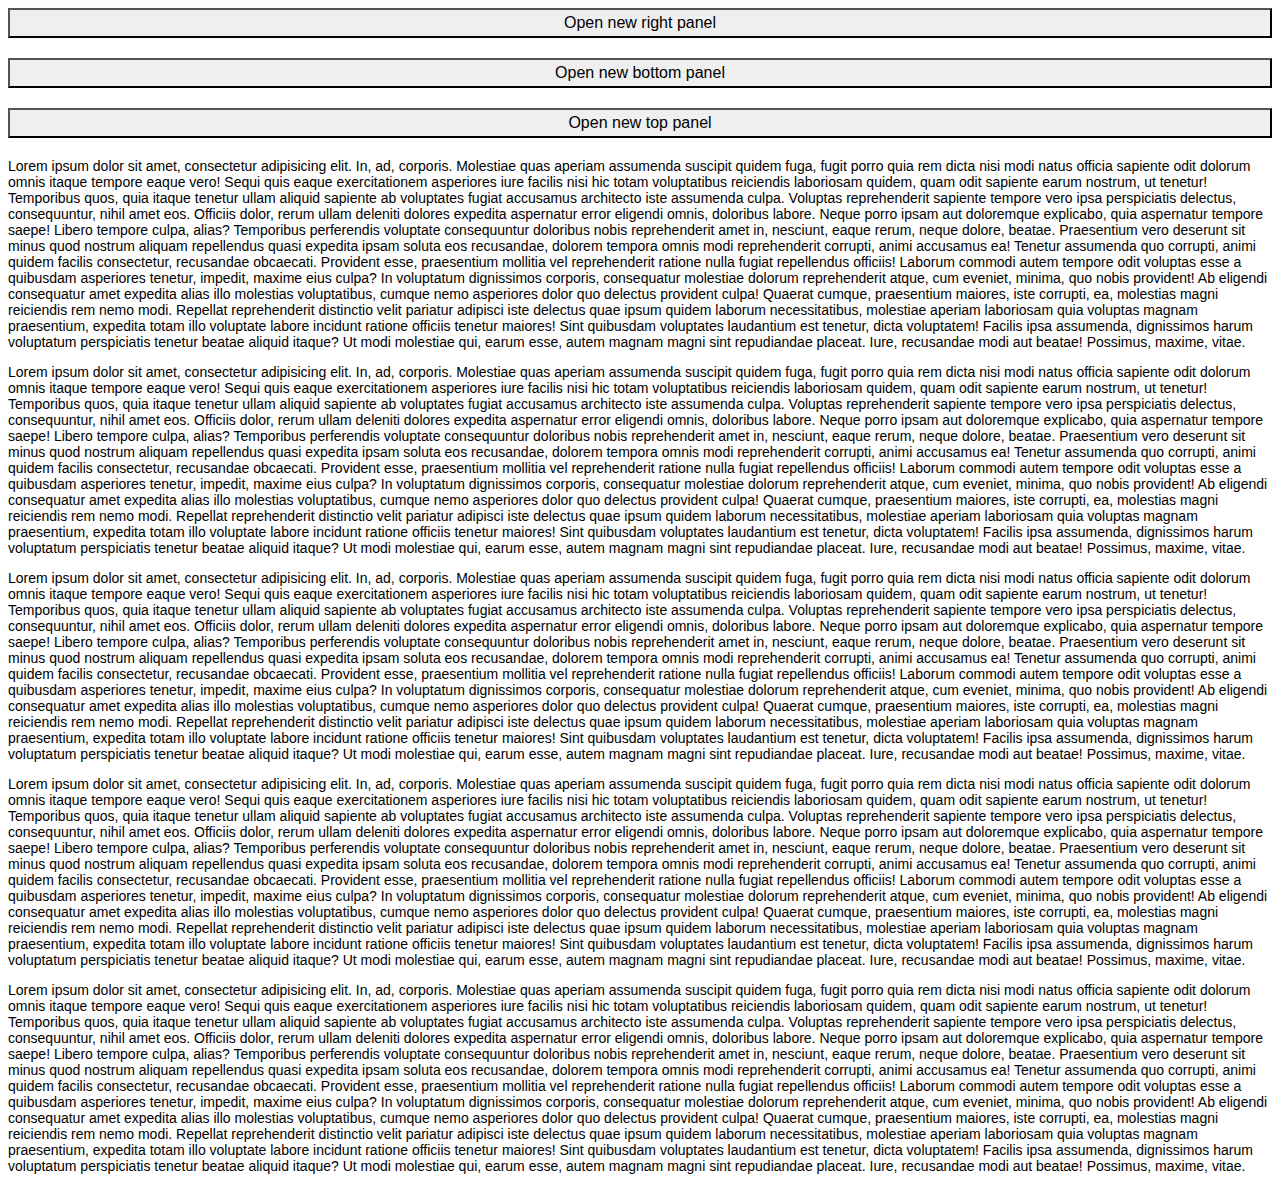
==== example/index.html @ 8604cd3a "aranged files and some fixes" ====
<!DOCTYPE html>
<html lang="en">
    <head>
        <meta charset="UTF-8">
        <title>Document</title>
        <meta name="viewport" content="width=device-width, initial-scale=1.0, user-scalable=no">
        <link rel="stylesheet" href="../dest/css/bugless-panel.min.css">
        <link rel="stylesheet" href="main.css">
    </head>
    <body>

        <div class="container">
            <button class="btn" id="open-panel">Open new right panel</button>
            <button class="btn" id="open-bottom">Open new bottom panel</button>
            <button class="btn" id="open-top">Open new top panel</button>
            <p>Lorem ipsum dolor sit amet, consectetur adipisicing elit. In, ad, corporis. Molestiae quas aperiam assumenda suscipit quidem fuga, fugit porro quia rem dicta nisi modi natus officia sapiente odit dolorum omnis itaque tempore eaque vero! Sequi quis eaque exercitationem asperiores iure facilis nisi hic totam voluptatibus reiciendis laboriosam quidem, quam odit sapiente earum nostrum, ut tenetur! Temporibus quos, quia itaque tenetur ullam aliquid sapiente ab voluptates fugiat accusamus architecto iste assumenda culpa. Voluptas reprehenderit sapiente tempore vero ipsa perspiciatis delectus, consequuntur, nihil amet eos. Officiis dolor, rerum ullam deleniti dolores expedita aspernatur error eligendi omnis, doloribus labore. Neque porro ipsam aut doloremque explicabo, quia aspernatur tempore saepe! Libero tempore culpa, alias? Temporibus perferendis voluptate consequuntur doloribus nobis reprehenderit amet in, nesciunt, eaque rerum, neque dolore, beatae. Praesentium vero deserunt sit minus quod nostrum aliquam repellendus quasi expedita ipsam soluta eos recusandae, dolorem tempora omnis modi reprehenderit corrupti, animi accusamus ea! Tenetur assumenda quo corrupti, animi quidem facilis consectetur, recusandae obcaecati. Provident esse, praesentium mollitia vel reprehenderit ratione nulla fugiat repellendus officiis! Laborum commodi autem tempore odit voluptas esse a quibusdam asperiores tenetur, impedit, maxime eius culpa? In voluptatum dignissimos corporis, consequatur molestiae dolorum reprehenderit atque, cum eveniet, minima, quo nobis provident! Ab eligendi consequatur amet expedita alias illo molestias voluptatibus, cumque nemo asperiores dolor quo delectus provident culpa! Quaerat cumque, praesentium maiores, iste corrupti, ea, molestias magni reiciendis rem nemo modi. Repellat reprehenderit distinctio velit pariatur adipisci iste delectus quae ipsum quidem laborum necessitatibus, molestiae aperiam laboriosam quia voluptas magnam praesentium, expedita totam illo voluptate labore incidunt ratione officiis tenetur maiores! Sint quibusdam voluptates laudantium est tenetur, dicta voluptatem! Facilis ipsa assumenda, dignissimos harum voluptatum perspiciatis tenetur beatae aliquid itaque? Ut modi molestiae qui, earum esse, autem magnam magni sint repudiandae placeat. Iure, recusandae modi aut beatae! Possimus, maxime, vitae.    </p>
            <p>Lorem ipsum dolor sit amet, consectetur adipisicing elit. In, ad, corporis. Molestiae quas aperiam assumenda suscipit quidem fuga, fugit porro quia rem dicta nisi modi natus officia sapiente odit dolorum omnis itaque tempore eaque vero! Sequi quis eaque exercitationem asperiores iure facilis nisi hic totam voluptatibus reiciendis laboriosam quidem, quam odit sapiente earum nostrum, ut tenetur! Temporibus quos, quia itaque tenetur ullam aliquid sapiente ab voluptates fugiat accusamus architecto iste assumenda culpa. Voluptas reprehenderit sapiente tempore vero ipsa perspiciatis delectus, consequuntur, nihil amet eos. Officiis dolor, rerum ullam deleniti dolores expedita aspernatur error eligendi omnis, doloribus labore. Neque porro ipsam aut doloremque explicabo, quia aspernatur tempore saepe! Libero tempore culpa, alias? Temporibus perferendis voluptate consequuntur doloribus nobis reprehenderit amet in, nesciunt, eaque rerum, neque dolore, beatae. Praesentium vero deserunt sit minus quod nostrum aliquam repellendus quasi expedita ipsam soluta eos recusandae, dolorem tempora omnis modi reprehenderit corrupti, animi accusamus ea! Tenetur assumenda quo corrupti, animi quidem facilis consectetur, recusandae obcaecati. Provident esse, praesentium mollitia vel reprehenderit ratione nulla fugiat repellendus officiis! Laborum commodi autem tempore odit voluptas esse a quibusdam asperiores tenetur, impedit, maxime eius culpa? In voluptatum dignissimos corporis, consequatur molestiae dolorum reprehenderit atque, cum eveniet, minima, quo nobis provident! Ab eligendi consequatur amet expedita alias illo molestias voluptatibus, cumque nemo asperiores dolor quo delectus provident culpa! Quaerat cumque, praesentium maiores, iste corrupti, ea, molestias magni reiciendis rem nemo modi. Repellat reprehenderit distinctio velit pariatur adipisci iste delectus quae ipsum quidem laborum necessitatibus, molestiae aperiam laboriosam quia voluptas magnam praesentium, expedita totam illo voluptate labore incidunt ratione officiis tenetur maiores! Sint quibusdam voluptates laudantium est tenetur, dicta voluptatem! Facilis ipsa assumenda, dignissimos harum voluptatum perspiciatis tenetur beatae aliquid itaque? Ut modi molestiae qui, earum esse, autem magnam magni sint repudiandae placeat. Iure, recusandae modi aut beatae! Possimus, maxime, vitae.    </p>
            <p>Lorem ipsum dolor sit amet, consectetur adipisicing elit. In, ad, corporis. Molestiae quas aperiam assumenda suscipit quidem fuga, fugit porro quia rem dicta nisi modi natus officia sapiente odit dolorum omnis itaque tempore eaque vero! Sequi quis eaque exercitationem asperiores iure facilis nisi hic totam voluptatibus reiciendis laboriosam quidem, quam odit sapiente earum nostrum, ut tenetur! Temporibus quos, quia itaque tenetur ullam aliquid sapiente ab voluptates fugiat accusamus architecto iste assumenda culpa. Voluptas reprehenderit sapiente tempore vero ipsa perspiciatis delectus, consequuntur, nihil amet eos. Officiis dolor, rerum ullam deleniti dolores expedita aspernatur error eligendi omnis, doloribus labore. Neque porro ipsam aut doloremque explicabo, quia aspernatur tempore saepe! Libero tempore culpa, alias? Temporibus perferendis voluptate consequuntur doloribus nobis reprehenderit amet in, nesciunt, eaque rerum, neque dolore, beatae. Praesentium vero deserunt sit minus quod nostrum aliquam repellendus quasi expedita ipsam soluta eos recusandae, dolorem tempora omnis modi reprehenderit corrupti, animi accusamus ea! Tenetur assumenda quo corrupti, animi quidem facilis consectetur, recusandae obcaecati. Provident esse, praesentium mollitia vel reprehenderit ratione nulla fugiat repellendus officiis! Laborum commodi autem tempore odit voluptas esse a quibusdam asperiores tenetur, impedit, maxime eius culpa? In voluptatum dignissimos corporis, consequatur molestiae dolorum reprehenderit atque, cum eveniet, minima, quo nobis provident! Ab eligendi consequatur amet expedita alias illo molestias voluptatibus, cumque nemo asperiores dolor quo delectus provident culpa! Quaerat cumque, praesentium maiores, iste corrupti, ea, molestias magni reiciendis rem nemo modi. Repellat reprehenderit distinctio velit pariatur adipisci iste delectus quae ipsum quidem laborum necessitatibus, molestiae aperiam laboriosam quia voluptas magnam praesentium, expedita totam illo voluptate labore incidunt ratione officiis tenetur maiores! Sint quibusdam voluptates laudantium est tenetur, dicta voluptatem! Facilis ipsa assumenda, dignissimos harum voluptatum perspiciatis tenetur beatae aliquid itaque? Ut modi molestiae qui, earum esse, autem magnam magni sint repudiandae placeat. Iure, recusandae modi aut beatae! Possimus, maxime, vitae.    </p>
            <p>Lorem ipsum dolor sit amet, consectetur adipisicing elit. In, ad, corporis. Molestiae quas aperiam assumenda suscipit quidem fuga, fugit porro quia rem dicta nisi modi natus officia sapiente odit dolorum omnis itaque tempore eaque vero! Sequi quis eaque exercitationem asperiores iure facilis nisi hic totam voluptatibus reiciendis laboriosam quidem, quam odit sapiente earum nostrum, ut tenetur! Temporibus quos, quia itaque tenetur ullam aliquid sapiente ab voluptates fugiat accusamus architecto iste assumenda culpa. Voluptas reprehenderit sapiente tempore vero ipsa perspiciatis delectus, consequuntur, nihil amet eos. Officiis dolor, rerum ullam deleniti dolores expedita aspernatur error eligendi omnis, doloribus labore. Neque porro ipsam aut doloremque explicabo, quia aspernatur tempore saepe! Libero tempore culpa, alias? Temporibus perferendis voluptate consequuntur doloribus nobis reprehenderit amet in, nesciunt, eaque rerum, neque dolore, beatae. Praesentium vero deserunt sit minus quod nostrum aliquam repellendus quasi expedita ipsam soluta eos recusandae, dolorem tempora omnis modi reprehenderit corrupti, animi accusamus ea! Tenetur assumenda quo corrupti, animi quidem facilis consectetur, recusandae obcaecati. Provident esse, praesentium mollitia vel reprehenderit ratione nulla fugiat repellendus officiis! Laborum commodi autem tempore odit voluptas esse a quibusdam asperiores tenetur, impedit, maxime eius culpa? In voluptatum dignissimos corporis, consequatur molestiae dolorum reprehenderit atque, cum eveniet, minima, quo nobis provident! Ab eligendi consequatur amet expedita alias illo molestias voluptatibus, cumque nemo asperiores dolor quo delectus provident culpa! Quaerat cumque, praesentium maiores, iste corrupti, ea, molestias magni reiciendis rem nemo modi. Repellat reprehenderit distinctio velit pariatur adipisci iste delectus quae ipsum quidem laborum necessitatibus, molestiae aperiam laboriosam quia voluptas magnam praesentium, expedita totam illo voluptate labore incidunt ratione officiis tenetur maiores! Sint quibusdam voluptates laudantium est tenetur, dicta voluptatem! Facilis ipsa assumenda, dignissimos harum voluptatum perspiciatis tenetur beatae aliquid itaque? Ut modi molestiae qui, earum esse, autem magnam magni sint repudiandae placeat. Iure, recusandae modi aut beatae! Possimus, maxime, vitae.    </p>
            <p>Lorem ipsum dolor sit amet, consectetur adipisicing elit. In, ad, corporis. Molestiae quas aperiam assumenda suscipit quidem fuga, fugit porro quia rem dicta nisi modi natus officia sapiente odit dolorum omnis itaque tempore eaque vero! Sequi quis eaque exercitationem asperiores iure facilis nisi hic totam voluptatibus reiciendis laboriosam quidem, quam odit sapiente earum nostrum, ut tenetur! Temporibus quos, quia itaque tenetur ullam aliquid sapiente ab voluptates fugiat accusamus architecto iste assumenda culpa. Voluptas reprehenderit sapiente tempore vero ipsa perspiciatis delectus, consequuntur, nihil amet eos. Officiis dolor, rerum ullam deleniti dolores expedita aspernatur error eligendi omnis, doloribus labore. Neque porro ipsam aut doloremque explicabo, quia aspernatur tempore saepe! Libero tempore culpa, alias? Temporibus perferendis voluptate consequuntur doloribus nobis reprehenderit amet in, nesciunt, eaque rerum, neque dolore, beatae. Praesentium vero deserunt sit minus quod nostrum aliquam repellendus quasi expedita ipsam soluta eos recusandae, dolorem tempora omnis modi reprehenderit corrupti, animi accusamus ea! Tenetur assumenda quo corrupti, animi quidem facilis consectetur, recusandae obcaecati. Provident esse, praesentium mollitia vel reprehenderit ratione nulla fugiat repellendus officiis! Laborum commodi autem tempore odit voluptas esse a quibusdam asperiores tenetur, impedit, maxime eius culpa? In voluptatum dignissimos corporis, consequatur molestiae dolorum reprehenderit atque, cum eveniet, minima, quo nobis provident! Ab eligendi consequatur amet expedita alias illo molestias voluptatibus, cumque nemo asperiores dolor quo delectus provident culpa! Quaerat cumque, praesentium maiores, iste corrupti, ea, molestias magni reiciendis rem nemo modi. Repellat reprehenderit distinctio velit pariatur adipisci iste delectus quae ipsum quidem laborum necessitatibus, molestiae aperiam laboriosam quia voluptas magnam praesentium, expedita totam illo voluptate labore incidunt ratione officiis tenetur maiores! Sint quibusdam voluptates laudantium est tenetur, dicta voluptatem! Facilis ipsa assumenda, dignissimos harum voluptatum perspiciatis tenetur beatae aliquid itaque? Ut modi molestiae qui, earum esse, autem magnam magni sint repudiandae placeat. Iure, recusandae modi aut beatae! Possimus, maxime, vitae.    </p>
        </div>

        <div class="m-panel left" id="left-panel">
            <div class="inner">
                <p>Lorem ipsum dolor sit amet, consectetur adipisicing elit. In, ad, corporis. Molestiae quas aperiam assumenda suscipit quidem fuga, fugit porro quia rem dicta nisi modi natus officia sapiente odit dolorum omnis itaque tempore eaque vero! Sequi quis eaque exercitationem asperiores iure facilis nisi hic totam voluptatibus reiciendis laboriosam quidem, quam odit sapiente earum nostrum, ut tenetur! Temporibus quos, quia itaque tenetur ullam aliquid sapiente ab voluptates fugiat accusamus architecto iste assumenda culpa. Voluptas reprehenderit sapiente tempore vero ipsa perspiciatis delectus, consequuntur, nihil amet eos. Officiis dolor, rerum ullam deleniti dolores expedita aspernatur error eligendi omnis, doloribus labore. Neque porro ipsam aut doloremque explicabo, quia aspernatur tempore saepe! Libero tempore culpa, alias? Temporibus perferendis voluptate consequuntur doloribus nobis reprehenderit amet in, nesciunt, eaque rerum, neque dolore, beatae. Praesentium vero deserunt sit minus quod nostrum aliquam repellendus quasi expedita ipsam soluta eos recusandae, dolorem tempora omnis modi reprehenderit corrupti, animi accusamus ea! Tenetur assumenda quo corrupti, animi quidem facilis consectetur, recusandae obcaecati. Provident esse, praesentium mollitia vel reprehenderit ratione nulla fugiat repellendus officiis! Laborum commodi autem tempore odit voluptas esse a quibusdam asperiores tenetur, impedit, maxime eius culpa? In voluptatum dignissimos corporis, consequatur molestiae dolorum reprehenderit atque, cum eveniet, minima, quo nobis provident! Ab eligendi consequatur amet expedita alias illo molestias voluptatibus, cumque nemo asperiores dolor quo delectus provident culpa! Quaerat cumque, praesentium maiores, iste corrupti, ea, molestias magni reiciendis rem nemo modi. Repellat reprehenderit distinctio velit pariatur adipisci iste delectus quae ipsum quidem laborum necessitatibus, molestiae aperiam laboriosam quia voluptas magnam praesentium, expedita totam illo voluptate labore incidunt ratione officiis tenetur maiores! Sint quibusdam voluptates laudantium est tenetur, dicta voluptatem! Facilis ipsa assumenda, dignissimos harum voluptatum perspiciatis tenetur beatae aliquid itaque? Ut modi molestiae qui, earum esse, autem magnam magni sint repudiandae placeat. Iure, recusandae modi aut beatae! Possimus, maxime, vitae.    </p>
            </div>
        </div>

        <div class="m-panel right" id="right-panel">
            <div class="inner">
                <p>Lorem ipsum dolor sit amet, consectetur adipisicing elit. In, ad, corporis. Molestiae quas aperiam assumenda suscipit quidem fuga, fugit porro quia rem dicta nisi modi natus officia sapiente odit dolorum omnis itaque tempore eaque vero! Sequi quis eaque exercitationem asperiores iure facilis nisi hic totam voluptatibus reiciendis laboriosam quidem, quam odit sapiente earum nostrum, ut tenetur! Temporibus quos, quia itaque tenetur ullam aliquid sapiente ab voluptates fugiat accusamus architecto iste assumenda culpa. Voluptas reprehenderit sapiente tempore vero ipsa perspiciatis delectus, consequuntur, nihil amet eos. Officiis dolor, rerum ullam deleniti dolores expedita aspernatur error eligendi omnis, doloribus labore. Neque porro ipsam aut doloremque explicabo, quia aspernatur tempore saepe! Libero tempore culpa, alias? Temporibus perferendis voluptate consequuntur doloribus nobis reprehenderit amet in, nesciunt, eaque rerum, neque dolore, beatae. Praesentium vero deserunt sit minus quod nostrum aliquam repellendus quasi expedita ipsam soluta eos recusandae, dolorem tempora omnis modi reprehenderit corrupti, animi accusamus ea! Tenetur assumenda quo corrupti, animi quidem facilis consectetur, recusandae obcaecati. Provident esse, praesentium mollitia vel reprehenderit ratione nulla fugiat repellendus officiis! Laborum commodi autem tempore odit voluptas esse a quibusdam asperiores tenetur, impedit, maxime eius culpa? In voluptatum dignissimos corporis, consequatur molestiae dolorum reprehenderit atque, cum eveniet, minima, quo nobis provident! Ab eligendi consequatur amet expedita alias illo molestias voluptatibus, cumque nemo asperiores dolor quo delectus provident culpa! Quaerat cumque, praesentium maiores, iste corrupti, ea, molestias magni reiciendis rem nemo modi. Repellat reprehenderit distinctio velit pariatur adipisci iste delectus quae ipsum quidem laborum necessitatibus, molestiae aperiam laboriosam quia voluptas magnam praesentium, expedita totam illo voluptate labore incidunt ratione officiis tenetur maiores! Sint quibusdam voluptates laudantium est tenetur, dicta voluptatem! Facilis ipsa assumenda, dignissimos harum voluptatum perspiciatis tenetur beatae aliquid itaque? Ut modi molestiae qui, earum esse, autem magnam magni sint repudiandae placeat. Iure, recusandae modi aut beatae! Possimus, maxime, vitae.    </p>
            </div>
        </div>

        <div class="m-panel right" id="click-panel">
            <div class="inner">
                <p>Lorem ipsum dolor sit amet, consectetur adipisicing elit. In, ad, corporis. Molestiae quas aperiam assumenda suscipit quidem fuga, fugit porro quia rem dicta nisi modi natus officia sapiente odit dolorum omnis itaque tempore eaque vero! Sequi quis eaque exercitationem asperiores iure facilis nisi hic totam voluptatibus reiciendis laboriosam quidem, quam odit sapiente earum nostrum, ut tenetur! Temporibus quos, quia itaque tenetur ullam aliquid sapiente ab voluptates fugiat accusamus architecto iste assumenda culpa. Voluptas reprehenderit sapiente tempore vero ipsa perspiciatis delectus, consequuntur, nihil amet eos. Officiis dolor, rerum ullam deleniti dolores expedita aspernatur error eligendi omnis, doloribus labore. Neque porro ipsam aut doloremque explicabo, quia aspernatur tempore saepe! Libero tempore culpa, alias? Temporibus perferendis voluptate consequuntur doloribus nobis reprehenderit amet in, nesciunt, eaque rerum, neque dolore, beatae. Praesentium vero deserunt sit minus quod nostrum aliquam repellendus quasi expedita ipsam soluta eos recusandae, dolorem tempora omnis modi reprehenderit corrupti, animi accusamus ea! Tenetur assumenda quo corrupti, animi quidem facilis consectetur, recusandae obcaecati. Provident esse, praesentium mollitia vel reprehenderit ratione nulla fugiat repellendus officiis! Laborum commodi autem tempore odit voluptas esse a quibusdam asperiores tenetur, impedit, maxime eius culpa? In voluptatum dignissimos corporis, consequatur molestiae dolorum reprehenderit atque, cum eveniet, minima, quo nobis provident! Ab eligendi consequatur amet expedita alias illo molestias voluptatibus, cumque nemo asperiores dolor quo delectus provident culpa! Quaerat cumque, praesentium maiores, iste corrupti, ea, molestias magni reiciendis rem nemo modi. Repellat reprehenderit distinctio velit pariatur adipisci iste delectus quae ipsum quidem laborum necessitatibus, molestiae aperiam laboriosam quia voluptas magnam praesentium, expedita totam illo voluptate labore incidunt ratione officiis tenetur maiores! Sint quibusdam voluptates laudantium est tenetur, dicta voluptatem! Facilis ipsa assumenda, dignissimos harum voluptatum perspiciatis tenetur beatae aliquid itaque? Ut modi molestiae qui, earum esse, autem magnam magni sint repudiandae placeat. Iure, recusandae modi aut beatae! Possimus, maxime, vitae.    </p>
            </div>
        </div>

        <div class="m-panel bottom" id="bottom-panel">
            <div class="inner">
                <p>Lorem ipsum dolor sit amet, consectetur adipisicing elit. In, ad, corporis. Molestiae quas aperiam assumenda suscipit quidem fuga, fugit porro quia rem dicta nisi modi natus officia sapiente odit dolorum omnis itaque tempore eaque vero! Sequi quis eaque exercitationem asperiores iure facilis nisi hic totam voluptatibus reiciendis laboriosam quidem, quam odit sapiente earum nostrum, ut tenetur! Temporibus quos, quia itaque tenetur ullam aliquid sapiente ab voluptates fugiat accusamus architecto iste assumenda culpa. Voluptas reprehenderit sapiente tempore vero ipsa perspiciatis delectus, consequuntur, nihil amet eos. Officiis dolor, rerum ullam deleniti dolores expedita aspernatur error eligendi omnis, doloribus labore. Neque porro ipsam aut doloremque explicabo, quia aspernatur tempore saepe! Libero tempore culpa, alias? Temporibus perferendis voluptate consequuntur doloribus nobis reprehenderit amet in, nesciunt, eaque rerum, neque dolore, beatae. Praesentium vero deserunt sit minus quod nostrum aliquam repellendus quasi expedita ipsam soluta eos recusandae, dolorem tempora omnis modi reprehenderit corrupti, animi accusamus ea! Tenetur assumenda quo corrupti, animi quidem facilis consectetur, recusandae obcaecati. Provident esse, praesentium mollitia vel reprehenderit ratione nulla fugiat repellendus officiis! Laborum commodi autem tempore odit voluptas esse a quibusdam asperiores tenetur, impedit, maxime eius culpa? In voluptatum dignissimos corporis, consequatur molestiae dolorum reprehenderit atque, cum eveniet, minima, quo nobis provident! Ab eligendi consequatur amet expedita alias illo molestias voluptatibus, cumque nemo asperiores dolor quo delectus provident culpa! Quaerat cumque, praesentium maiores, iste corrupti, ea, molestias magni reiciendis rem nemo modi. Repellat reprehenderit distinctio velit pariatur adipisci iste delectus quae ipsum quidem laborum necessitatibus, molestiae aperiam laboriosam quia voluptas magnam praesentium, expedita totam illo voluptate labore incidunt ratione officiis tenetur maiores! Sint quibusdam voluptates laudantium est tenetur, dicta voluptatem! Facilis ipsa assumenda, dignissimos harum voluptatum perspiciatis tenetur beatae aliquid itaque? Ut modi molestiae qui, earum esse, autem magnam magni sint repudiandae placeat. Iure, recusandae modi aut beatae! Possimus, maxime, vitae.    </p>
            </div>
        </div>

        <div class="m-panel top" id="top-panel">
            <div class="inner">
                <p>Lorem ipsum dolor sit amet, consectetur adipisicing elit. In, ad, corporis. Molestiae quas aperiam assumenda suscipit quidem fuga, fugit porro quia rem dicta nisi modi natus officia sapiente odit dolorum omnis itaque tempore eaque vero! Sequi quis eaque exercitationem asperiores iure facilis nisi hic totam voluptatibus reiciendis laboriosam quidem, quam odit sapiente earum nostrum, ut tenetur! Temporibus quos, quia itaque tenetur ullam aliquid sapiente ab voluptates fugiat accusamus architecto iste assumenda culpa. Voluptas reprehenderit sapiente tempore vero ipsa perspiciatis delectus, consequuntur, nihil amet eos. Officiis dolor, rerum ullam deleniti dolores expedita aspernatur error eligendi omnis, doloribus labore. Neque porro ipsam aut doloremque explicabo, quia aspernatur tempore saepe! Libero tempore culpa, alias? Temporibus perferendis voluptate consequuntur doloribus nobis reprehenderit amet in, nesciunt, eaque rerum, neque dolore, beatae. Praesentium vero deserunt sit minus quod nostrum aliquam repellendus quasi expedita ipsam soluta eos recusandae, dolorem tempora omnis modi reprehenderit corrupti, animi accusamus ea! Tenetur assumenda quo corrupti, animi quidem facilis consectetur, recusandae obcaecati. Provident esse, praesentium mollitia vel reprehenderit ratione nulla fugiat repellendus officiis! Laborum commodi autem tempore odit voluptas esse a quibusdam asperiores tenetur, impedit, maxime eius culpa? In voluptatum dignissimos corporis, consequatur molestiae dolorum reprehenderit atque, cum eveniet, minima, quo nobis provident! Ab eligendi consequatur amet expedita alias illo molestias voluptatibus, cumque nemo asperiores dolor quo delectus provident culpa! Quaerat cumque, praesentium maiores, iste corrupti, ea, molestias magni reiciendis rem nemo modi. Repellat reprehenderit distinctio velit pariatur adipisci iste delectus quae ipsum quidem laborum necessitatibus, molestiae aperiam laboriosam quia voluptas magnam praesentium, expedita totam illo voluptate labore incidunt ratione officiis tenetur maiores! Sint quibusdam voluptates laudantium est tenetur, dicta voluptatem! Facilis ipsa assumenda, dignissimos harum voluptatum perspiciatis tenetur beatae aliquid itaque? Ut modi molestiae qui, earum esse, autem magnam magni sint repudiandae placeat. Iure, recusandae modi aut beatae! Possimus, maxime, vitae.    </p>
            </div>
        </div>

        <script src="../dest/js/bugless-panel.min.js"></script>
        <script src="main.js"></script>
    </body>
</html>
---- dest/css/bugless-panel.min.css ----
.m-panel {
  display: none;
  overflow: scroll;
  -webkit-overflow-scrolling: touch;
  -moz-overflow-scrolling: touch;
  overflow-scrolling: touch;
  will-change: transform;
  position: fixed;
  left: 0;
  top: 0;
  height: 100%;
  width: 100%;
  background: #9a9a9a;
}
.m-panel.left {
  left: -100%;
}
.m-panel.right {
  left: 100%;
}
.m-panel.bottom {
  top: 100%;
}
.m-panel.top {
  top: -100%;
}
.animate {
  transition: all 0.2s linear;
}
---- example/main.css ----
body {
  font: 14px Arial, sans-serif;
}
.btn {
  display: block;
  font-size: 16px;
  border-radius: 0;
  height: 30px;
  width: 100%;
  margin-bottom: 20px;
}
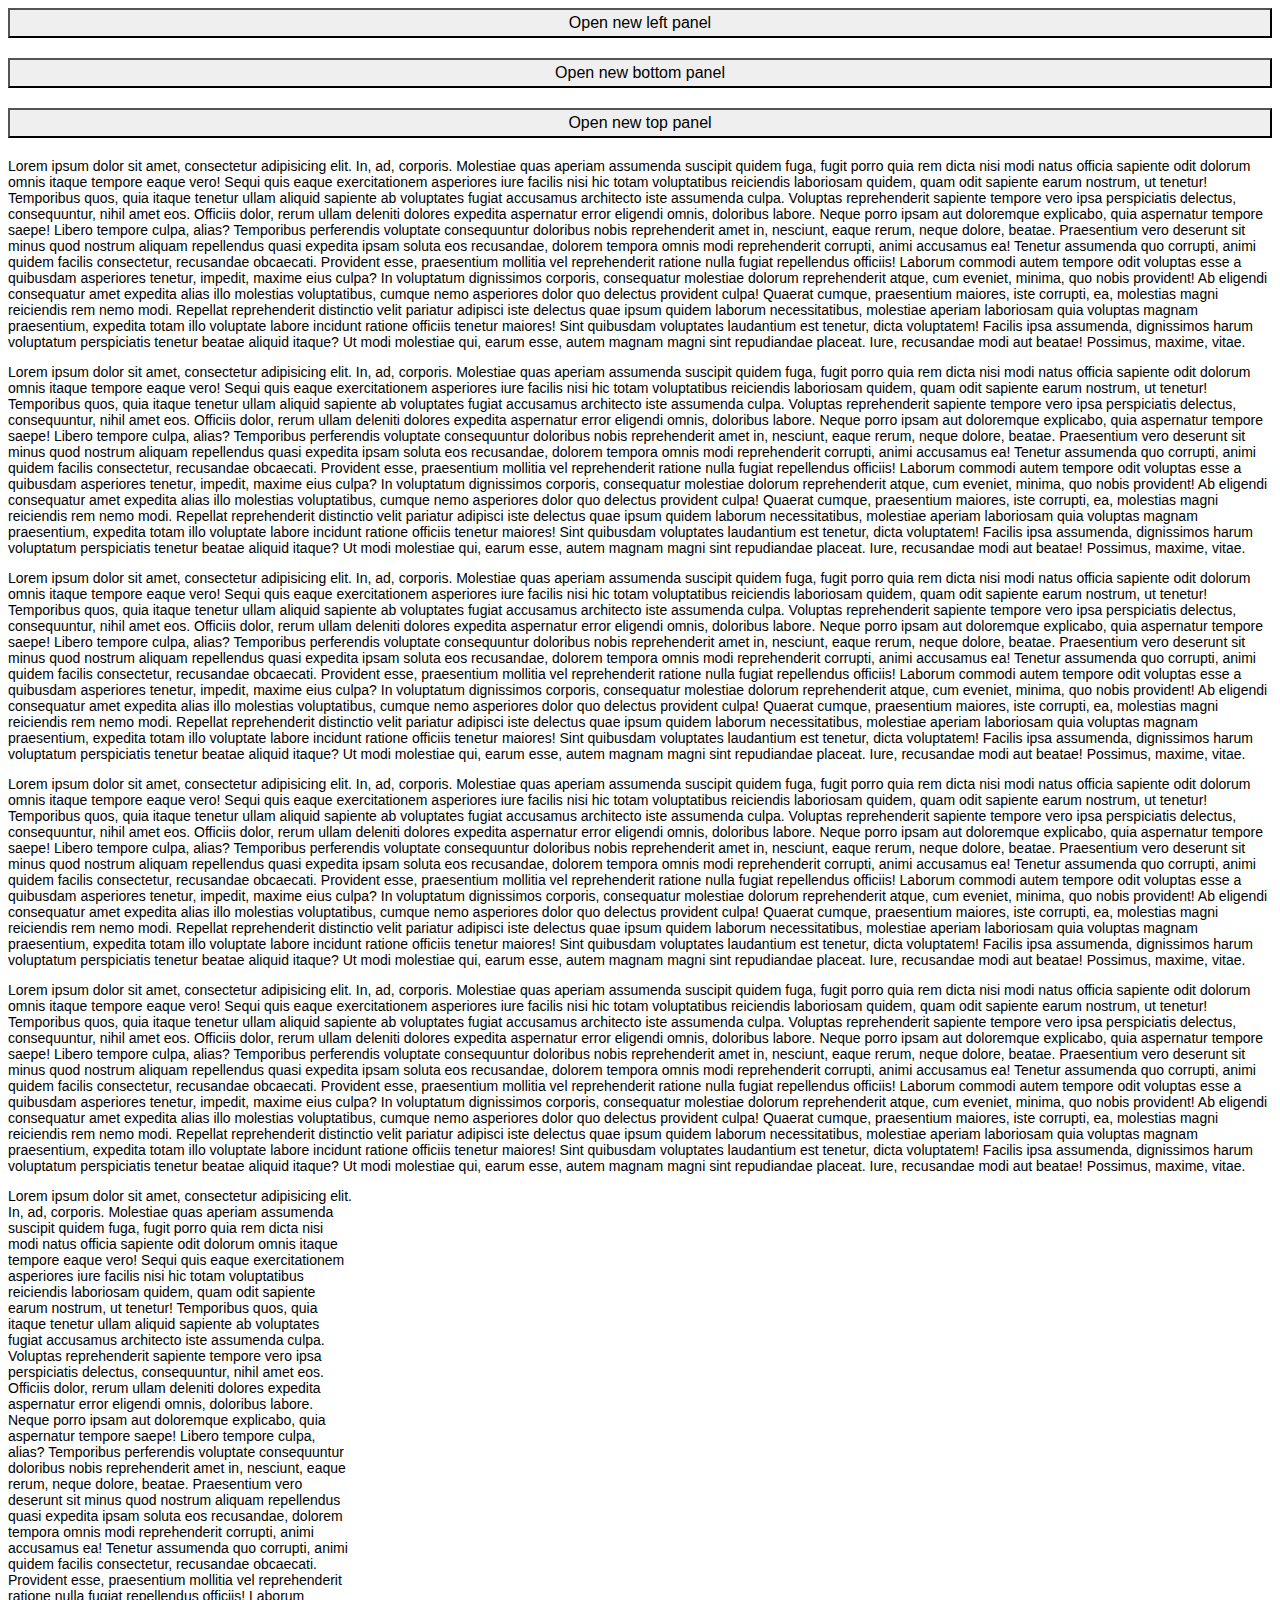
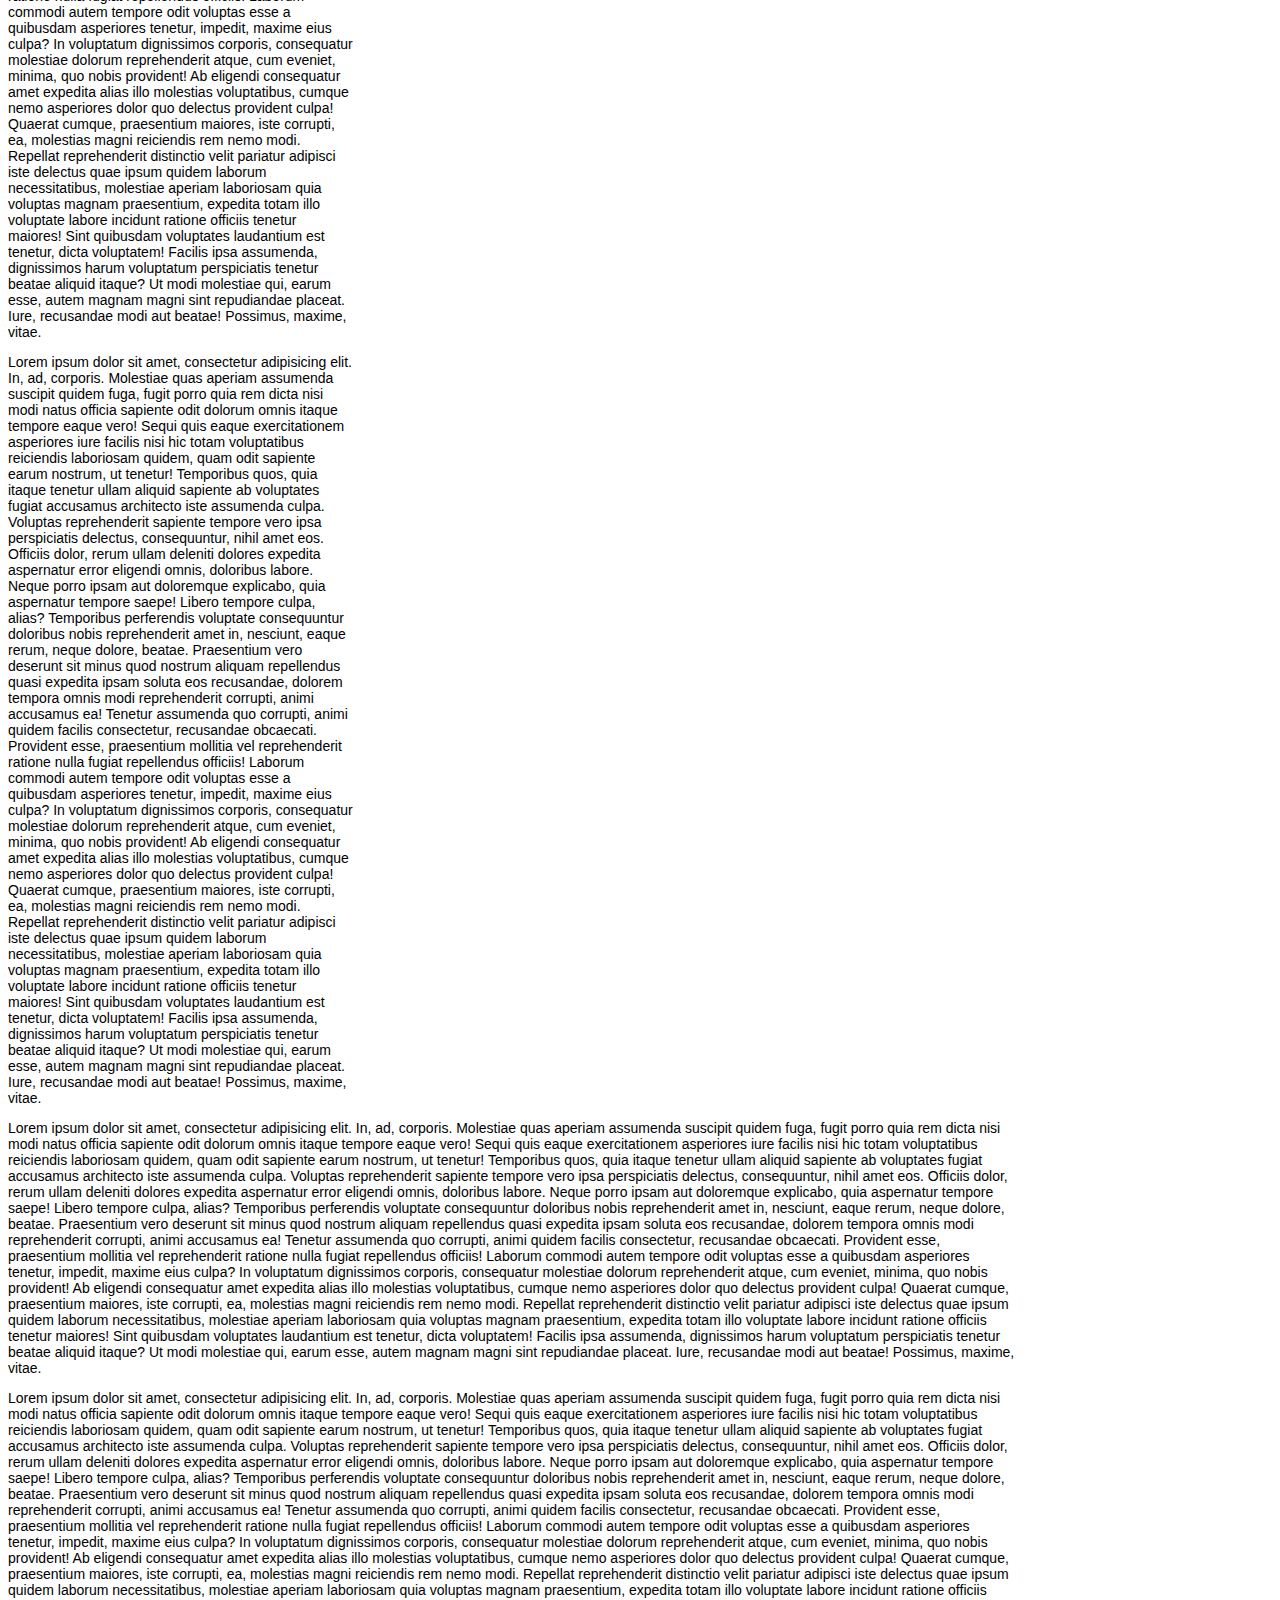
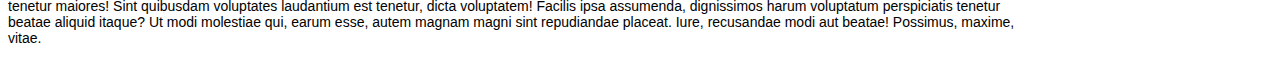
==== commit dc172a3c: "window resize fix / top and bottom panel close fix" ====
--- a/example/index.html
+++ b/example/index.html
@@ -1,56 +1,50 @@
 <!DOCTYPE html>
 <html lang="en">
-    <head>
-        <meta charset="UTF-8">
-        <title>Document</title>
-        <meta name="viewport" content="width=device-width, initial-scale=1.0, user-scalable=no">
-        <link rel="stylesheet" href="../dest/css/bugless-panel.min.css">
-        <link rel="stylesheet" href="main.css">
-    </head>
-    <body>
+	<head>
+		<meta charset="UTF-8">
+		<title>Document</title>
+		<meta name="viewport" content="width=device-width, initial-scale=1.0, user-scalable=no">
+		<link rel="stylesheet" href="../dest/css/bugless-panel.min.css">
+		<link rel="stylesheet" href="main.css">
+	</head>
+	<body>
 
-        <div class="container">
-            <button class="btn" id="open-panel">Open new right panel</button>
-            <button class="btn" id="open-bottom">Open new bottom panel</button>
-            <button class="btn" id="open-top">Open new top panel</button>
-            <p>Lorem ipsum dolor sit amet, consectetur adipisicing elit. In, ad, corporis. Molestiae quas aperiam assumenda suscipit quidem fuga, fugit porro quia rem dicta nisi modi natus officia sapiente odit dolorum omnis itaque tempore eaque vero! Sequi quis eaque exercitationem asperiores iure facilis nisi hic totam voluptatibus reiciendis laboriosam quidem, quam odit sapiente earum nostrum, ut tenetur! Temporibus quos, quia itaque tenetur ullam aliquid sapiente ab voluptates fugiat accusamus architecto iste assumenda culpa. Voluptas reprehenderit sapiente tempore vero ipsa perspiciatis delectus, consequuntur, nihil amet eos. Officiis dolor, rerum ullam deleniti dolores expedita aspernatur error eligendi omnis, doloribus labore. Neque porro ipsam aut doloremque explicabo, quia aspernatur tempore saepe! Libero tempore culpa, alias? Temporibus perferendis voluptate consequuntur doloribus nobis reprehenderit amet in, nesciunt, eaque rerum, neque dolore, beatae. Praesentium vero deserunt sit minus quod nostrum aliquam repellendus quasi expedita ipsam soluta eos recusandae, dolorem tempora omnis modi reprehenderit corrupti, animi accusamus ea! Tenetur assumenda quo corrupti, animi quidem facilis consectetur, recusandae obcaecati. Provident esse, praesentium mollitia vel reprehenderit ratione nulla fugiat repellendus officiis! Laborum commodi autem tempore odit voluptas esse a quibusdam asperiores tenetur, impedit, maxime eius culpa? In voluptatum dignissimos corporis, consequatur molestiae dolorum reprehenderit atque, cum eveniet, minima, quo nobis provident! Ab eligendi consequatur amet expedita alias illo molestias voluptatibus, cumque nemo asperiores dolor quo delectus provident culpa! Quaerat cumque, praesentium maiores, iste corrupti, ea, molestias magni reiciendis rem nemo modi. Repellat reprehenderit distinctio velit pariatur adipisci iste delectus quae ipsum quidem laborum necessitatibus, molestiae aperiam laboriosam quia voluptas magnam praesentium, expedita totam illo voluptate labore incidunt ratione officiis tenetur maiores! Sint quibusdam voluptates laudantium est tenetur, dicta voluptatem! Facilis ipsa assumenda, dignissimos harum voluptatum perspiciatis tenetur beatae aliquid itaque? Ut modi molestiae qui, earum esse, autem magnam magni sint repudiandae placeat. Iure, recusandae modi aut beatae! Possimus, maxime, vitae.    </p>
-            <p>Lorem ipsum dolor sit amet, consectetur adipisicing elit. In, ad, corporis. Molestiae quas aperiam assumenda suscipit quidem fuga, fugit porro quia rem dicta nisi modi natus officia sapiente odit dolorum omnis itaque tempore eaque vero! Sequi quis eaque exercitationem asperiores iure facilis nisi hic totam voluptatibus reiciendis laboriosam quidem, quam odit sapiente earum nostrum, ut tenetur! Temporibus quos, quia itaque tenetur ullam aliquid sapiente ab voluptates fugiat accusamus architecto iste assumenda culpa. Voluptas reprehenderit sapiente tempore vero ipsa perspiciatis delectus, consequuntur, nihil amet eos. Officiis dolor, rerum ullam deleniti dolores expedita aspernatur error eligendi omnis, doloribus labore. Neque porro ipsam aut doloremque explicabo, quia aspernatur tempore saepe! Libero tempore culpa, alias? Temporibus perferendis voluptate consequuntur doloribus nobis reprehenderit amet in, nesciunt, eaque rerum, neque dolore, beatae. Praesentium vero deserunt sit minus quod nostrum aliquam repellendus quasi expedita ipsam soluta eos recusandae, dolorem tempora omnis modi reprehenderit corrupti, animi accusamus ea! Tenetur assumenda quo corrupti, animi quidem facilis consectetur, recusandae obcaecati. Provident esse, praesentium mollitia vel reprehenderit ratione nulla fugiat repellendus officiis! Laborum commodi autem tempore odit voluptas esse a quibusdam asperiores tenetur, impedit, maxime eius culpa? In voluptatum dignissimos corporis, consequatur molestiae dolorum reprehenderit atque, cum eveniet, minima, quo nobis provident! Ab eligendi consequatur amet expedita alias illo molestias voluptatibus, cumque nemo asperiores dolor quo delectus provident culpa! Quaerat cumque, praesentium maiores, iste corrupti, ea, molestias magni reiciendis rem nemo modi. Repellat reprehenderit distinctio velit pariatur adipisci iste delectus quae ipsum quidem laborum necessitatibus, molestiae aperiam laboriosam quia voluptas magnam praesentium, expedita totam illo voluptate labore incidunt ratione officiis tenetur maiores! Sint quibusdam voluptates laudantium est tenetur, dicta voluptatem! Facilis ipsa assumenda, dignissimos harum voluptatum perspiciatis tenetur beatae aliquid itaque? Ut modi molestiae qui, earum esse, autem magnam magni sint repudiandae placeat. Iure, recusandae modi aut beatae! Possimus, maxime, vitae.    </p>
-            <p>Lorem ipsum dolor sit amet, consectetur adipisicing elit. In, ad, corporis. Molestiae quas aperiam assumenda suscipit quidem fuga, fugit porro quia rem dicta nisi modi natus officia sapiente odit dolorum omnis itaque tempore eaque vero! Sequi quis eaque exercitationem asperiores iure facilis nisi hic totam voluptatibus reiciendis laboriosam quidem, quam odit sapiente earum nostrum, ut tenetur! Temporibus quos, quia itaque tenetur ullam aliquid sapiente ab voluptates fugiat accusamus architecto iste assumenda culpa. Voluptas reprehenderit sapiente tempore vero ipsa perspiciatis delectus, consequuntur, nihil amet eos. Officiis dolor, rerum ullam deleniti dolores expedita aspernatur error eligendi omnis, doloribus labore. Neque porro ipsam aut doloremque explicabo, quia aspernatur tempore saepe! Libero tempore culpa, alias? Temporibus perferendis voluptate consequuntur doloribus nobis reprehenderit amet in, nesciunt, eaque rerum, neque dolore, beatae. Praesentium vero deserunt sit minus quod nostrum aliquam repellendus quasi expedita ipsam soluta eos recusandae, dolorem tempora omnis modi reprehenderit corrupti, animi accusamus ea! Tenetur assumenda quo corrupti, animi quidem facilis consectetur, recusandae obcaecati. Provident esse, praesentium mollitia vel reprehenderit ratione nulla fugiat repellendus officiis! Laborum commodi autem tempore odit voluptas esse a quibusdam asperiores tenetur, impedit, maxime eius culpa? In voluptatum dignissimos corporis, consequatur molestiae dolorum reprehenderit atque, cum eveniet, minima, quo nobis provident! Ab eligendi consequatur amet expedita alias illo molestias voluptatibus, cumque nemo asperiores dolor quo delectus provident culpa! Quaerat cumque, praesentium maiores, iste corrupti, ea, molestias magni reiciendis rem nemo modi. Repellat reprehenderit distinctio velit pariatur adipisci iste delectus quae ipsum quidem laborum necessitatibus, molestiae aperiam laboriosam quia voluptas magnam praesentium, expedita totam illo voluptate labore incidunt ratione officiis tenetur maiores! Sint quibusdam voluptates laudantium est tenetur, dicta voluptatem! Facilis ipsa assumenda, dignissimos harum voluptatum perspiciatis tenetur beatae aliquid itaque? Ut modi molestiae qui, earum esse, autem magnam magni sint repudiandae placeat. Iure, recusandae modi aut beatae! Possimus, maxime, vitae.    </p>
-            <p>Lorem ipsum dolor sit amet, consectetur adipisicing elit. In, ad, corporis. Molestiae quas aperiam assumenda suscipit quidem fuga, fugit porro quia rem dicta nisi modi natus officia sapiente odit dolorum omnis itaque tempore eaque vero! Sequi quis eaque exercitationem asperiores iure facilis nisi hic totam voluptatibus reiciendis laboriosam quidem, quam odit sapiente earum nostrum, ut tenetur! Temporibus quos, quia itaque tenetur ullam aliquid sapiente ab voluptates fugiat accusamus architecto iste assumenda culpa. Voluptas reprehenderit sapiente tempore vero ipsa perspiciatis delectus, consequuntur, nihil amet eos. Officiis dolor, rerum ullam deleniti dolores expedita aspernatur error eligendi omnis, doloribus labore. Neque porro ipsam aut doloremque explicabo, quia aspernatur tempore saepe! Libero tempore culpa, alias? Temporibus perferendis voluptate consequuntur doloribus nobis reprehenderit amet in, nesciunt, eaque rerum, neque dolore, beatae. Praesentium vero deserunt sit minus quod nostrum aliquam repellendus quasi expedita ipsam soluta eos recusandae, dolorem tempora omnis modi reprehenderit corrupti, animi accusamus ea! Tenetur assumenda quo corrupti, animi quidem facilis consectetur, recusandae obcaecati. Provident esse, praesentium mollitia vel reprehenderit ratione nulla fugiat repellendus officiis! Laborum commodi autem tempore odit voluptas esse a quibusdam asperiores tenetur, impedit, maxime eius culpa? In voluptatum dignissimos corporis, consequatur molestiae dolorum reprehenderit atque, cum eveniet, minima, quo nobis provident! Ab eligendi consequatur amet expedita alias illo molestias voluptatibus, cumque nemo asperiores dolor quo delectus provident culpa! Quaerat cumque, praesentium maiores, iste corrupti, ea, molestias magni reiciendis rem nemo modi. Repellat reprehenderit distinctio velit pariatur adipisci iste delectus quae ipsum quidem laborum necessitatibus, molestiae aperiam laboriosam quia voluptas magnam praesentium, expedita totam illo voluptate labore incidunt ratione officiis tenetur maiores! Sint quibusdam voluptates laudantium est tenetur, dicta voluptatem! Facilis ipsa assumenda, dignissimos harum voluptatum perspiciatis tenetur beatae aliquid itaque? Ut modi molestiae qui, earum esse, autem magnam magni sint repudiandae placeat. Iure, recusandae modi aut beatae! Possimus, maxime, vitae.    </p>
-            <p>Lorem ipsum dolor sit amet, consectetur adipisicing elit. In, ad, corporis. Molestiae quas aperiam assumenda suscipit quidem fuga, fugit porro quia rem dicta nisi modi natus officia sapiente odit dolorum omnis itaque tempore eaque vero! Sequi quis eaque exercitationem asperiores iure facilis nisi hic totam voluptatibus reiciendis laboriosam quidem, quam odit sapiente earum nostrum, ut tenetur! Temporibus quos, quia itaque tenetur ullam aliquid sapiente ab voluptates fugiat accusamus architecto iste assumenda culpa. Voluptas reprehenderit sapiente tempore vero ipsa perspiciatis delectus, consequuntur, nihil amet eos. Officiis dolor, rerum ullam deleniti dolores expedita aspernatur error eligendi omnis, doloribus labore. Neque porro ipsam aut doloremque explicabo, quia aspernatur tempore saepe! Libero tempore culpa, alias? Temporibus perferendis voluptate consequuntur doloribus nobis reprehenderit amet in, nesciunt, eaque rerum, neque dolore, beatae. Praesentium vero deserunt sit minus quod nostrum aliquam repellendus quasi expedita ipsam soluta eos recusandae, dolorem tempora omnis modi reprehenderit corrupti, animi accusamus ea! Tenetur assumenda quo corrupti, animi quidem facilis consectetur, recusandae obcaecati. Provident esse, praesentium mollitia vel reprehenderit ratione nulla fugiat repellendus officiis! Laborum commodi autem tempore odit voluptas esse a quibusdam asperiores tenetur, impedit, maxime eius culpa? In voluptatum dignissimos corporis, consequatur molestiae dolorum reprehenderit atque, cum eveniet, minima, quo nobis provident! Ab eligendi consequatur amet expedita alias illo molestias voluptatibus, cumque nemo asperiores dolor quo delectus provident culpa! Quaerat cumque, praesentium maiores, iste corrupti, ea, molestias magni reiciendis rem nemo modi. Repellat reprehenderit distinctio velit pariatur adipisci iste delectus quae ipsum quidem laborum necessitatibus, molestiae aperiam laboriosam quia voluptas magnam praesentium, expedita totam illo voluptate labore incidunt ratione officiis tenetur maiores! Sint quibusdam voluptates laudantium est tenetur, dicta voluptatem! Facilis ipsa assumenda, dignissimos harum voluptatum perspiciatis tenetur beatae aliquid itaque? Ut modi molestiae qui, earum esse, autem magnam magni sint repudiandae placeat. Iure, recusandae modi aut beatae! Possimus, maxime, vitae.    </p>
-        </div>
+		<div class="container">
+			<button class="btn" id="open-left">Open new left panel</button>
+			<button class="btn" id="open-bottom">Open new bottom panel</button>
+			<button class="btn" id="open-top">Open new top panel</button>
+			<p>Lorem ipsum dolor sit amet, consectetur adipisicing elit. In, ad, corporis. Molestiae quas aperiam assumenda suscipit quidem fuga, fugit porro quia rem dicta nisi modi natus officia sapiente odit dolorum omnis itaque tempore eaque vero! Sequi quis eaque exercitationem asperiores iure facilis nisi hic totam voluptatibus reiciendis laboriosam quidem, quam odit sapiente earum nostrum, ut tenetur! Temporibus quos, quia itaque tenetur ullam aliquid sapiente ab voluptates fugiat accusamus architecto iste assumenda culpa. Voluptas reprehenderit sapiente tempore vero ipsa perspiciatis delectus, consequuntur, nihil amet eos. Officiis dolor, rerum ullam deleniti dolores expedita aspernatur error eligendi omnis, doloribus labore. Neque porro ipsam aut doloremque explicabo, quia aspernatur tempore saepe! Libero tempore culpa, alias? Temporibus perferendis voluptate consequuntur doloribus nobis reprehenderit amet in, nesciunt, eaque rerum, neque dolore, beatae. Praesentium vero deserunt sit minus quod nostrum aliquam repellendus quasi expedita ipsam soluta eos recusandae, dolorem tempora omnis modi reprehenderit corrupti, animi accusamus ea! Tenetur assumenda quo corrupti, animi quidem facilis consectetur, recusandae obcaecati. Provident esse, praesentium mollitia vel reprehenderit ratione nulla fugiat repellendus officiis! Laborum commodi autem tempore odit voluptas esse a quibusdam asperiores tenetur, impedit, maxime eius culpa? In voluptatum dignissimos corporis, consequatur molestiae dolorum reprehenderit atque, cum eveniet, minima, quo nobis provident! Ab eligendi consequatur amet expedita alias illo molestias voluptatibus, cumque nemo asperiores dolor quo delectus provident culpa! Quaerat cumque, praesentium maiores, iste corrupti, ea, molestias magni reiciendis rem nemo modi. Repellat reprehenderit distinctio velit pariatur adipisci iste delectus quae ipsum quidem laborum necessitatibus, molestiae aperiam laboriosam quia voluptas magnam praesentium, expedita totam illo voluptate labore incidunt ratione officiis tenetur maiores! Sint quibusdam voluptates laudantium est tenetur, dicta voluptatem! Facilis ipsa assumenda, dignissimos harum voluptatum perspiciatis tenetur beatae aliquid itaque? Ut modi molestiae qui, earum esse, autem magnam magni sint repudiandae placeat. Iure, recusandae modi aut beatae! Possimus, maxime, vitae.    </p>
+			<p>Lorem ipsum dolor sit amet, consectetur adipisicing elit. In, ad, corporis. Molestiae quas aperiam assumenda suscipit quidem fuga, fugit porro quia rem dicta nisi modi natus officia sapiente odit dolorum omnis itaque tempore eaque vero! Sequi quis eaque exercitationem asperiores iure facilis nisi hic totam voluptatibus reiciendis laboriosam quidem, quam odit sapiente earum nostrum, ut tenetur! Temporibus quos, quia itaque tenetur ullam aliquid sapiente ab voluptates fugiat accusamus architecto iste assumenda culpa. Voluptas reprehenderit sapiente tempore vero ipsa perspiciatis delectus, consequuntur, nihil amet eos. Officiis dolor, rerum ullam deleniti dolores expedita aspernatur error eligendi omnis, doloribus labore. Neque porro ipsam aut doloremque explicabo, quia aspernatur tempore saepe! Libero tempore culpa, alias? Temporibus perferendis voluptate consequuntur doloribus nobis reprehenderit amet in, nesciunt, eaque rerum, neque dolore, beatae. Praesentium vero deserunt sit minus quod nostrum aliquam repellendus quasi expedita ipsam soluta eos recusandae, dolorem tempora omnis modi reprehenderit corrupti, animi accusamus ea! Tenetur assumenda quo corrupti, animi quidem facilis consectetur, recusandae obcaecati. Provident esse, praesentium mollitia vel reprehenderit ratione nulla fugiat repellendus officiis! Laborum commodi autem tempore odit voluptas esse a quibusdam asperiores tenetur, impedit, maxime eius culpa? In voluptatum dignissimos corporis, consequatur molestiae dolorum reprehenderit atque, cum eveniet, minima, quo nobis provident! Ab eligendi consequatur amet expedita alias illo molestias voluptatibus, cumque nemo asperiores dolor quo delectus provident culpa! Quaerat cumque, praesentium maiores, iste corrupti, ea, molestias magni reiciendis rem nemo modi. Repellat reprehenderit distinctio velit pariatur adipisci iste delectus quae ipsum quidem laborum necessitatibus, molestiae aperiam laboriosam quia voluptas magnam praesentium, expedita totam illo voluptate labore incidunt ratione officiis tenetur maiores! Sint quibusdam voluptates laudantium est tenetur, dicta voluptatem! Facilis ipsa assumenda, dignissimos harum voluptatum perspiciatis tenetur beatae aliquid itaque? Ut modi molestiae qui, earum esse, autem magnam magni sint repudiandae placeat. Iure, recusandae modi aut beatae! Possimus, maxime, vitae.    </p>
+			<p>Lorem ipsum dolor sit amet, consectetur adipisicing elit. In, ad, corporis. Molestiae quas aperiam assumenda suscipit quidem fuga, fugit porro quia rem dicta nisi modi natus officia sapiente odit dolorum omnis itaque tempore eaque vero! Sequi quis eaque exercitationem asperiores iure facilis nisi hic totam voluptatibus reiciendis laboriosam quidem, quam odit sapiente earum nostrum, ut tenetur! Temporibus quos, quia itaque tenetur ullam aliquid sapiente ab voluptates fugiat accusamus architecto iste assumenda culpa. Voluptas reprehenderit sapiente tempore vero ipsa perspiciatis delectus, consequuntur, nihil amet eos. Officiis dolor, rerum ullam deleniti dolores expedita aspernatur error eligendi omnis, doloribus labore. Neque porro ipsam aut doloremque explicabo, quia aspernatur tempore saepe! Libero tempore culpa, alias? Temporibus perferendis voluptate consequuntur doloribus nobis reprehenderit amet in, nesciunt, eaque rerum, neque dolore, beatae. Praesentium vero deserunt sit minus quod nostrum aliquam repellendus quasi expedita ipsam soluta eos recusandae, dolorem tempora omnis modi reprehenderit corrupti, animi accusamus ea! Tenetur assumenda quo corrupti, animi quidem facilis consectetur, recusandae obcaecati. Provident esse, praesentium mollitia vel reprehenderit ratione nulla fugiat repellendus officiis! Laborum commodi autem tempore odit voluptas esse a quibusdam asperiores tenetur, impedit, maxime eius culpa? In voluptatum dignissimos corporis, consequatur molestiae dolorum reprehenderit atque, cum eveniet, minima, quo nobis provident! Ab eligendi consequatur amet expedita alias illo molestias voluptatibus, cumque nemo asperiores dolor quo delectus provident culpa! Quaerat cumque, praesentium maiores, iste corrupti, ea, molestias magni reiciendis rem nemo modi. Repellat reprehenderit distinctio velit pariatur adipisci iste delectus quae ipsum quidem laborum necessitatibus, molestiae aperiam laboriosam quia voluptas magnam praesentium, expedita totam illo voluptate labore incidunt ratione officiis tenetur maiores! Sint quibusdam voluptates laudantium est tenetur, dicta voluptatem! Facilis ipsa assumenda, dignissimos harum voluptatum perspiciatis tenetur beatae aliquid itaque? Ut modi molestiae qui, earum esse, autem magnam magni sint repudiandae placeat. Iure, recusandae modi aut beatae! Possimus, maxime, vitae.    </p>
+			<p>Lorem ipsum dolor sit amet, consectetur adipisicing elit. In, ad, corporis. Molestiae quas aperiam assumenda suscipit quidem fuga, fugit porro quia rem dicta nisi modi natus officia sapiente odit dolorum omnis itaque tempore eaque vero! Sequi quis eaque exercitationem asperiores iure facilis nisi hic totam voluptatibus reiciendis laboriosam quidem, quam odit sapiente earum nostrum, ut tenetur! Temporibus quos, quia itaque tenetur ullam aliquid sapiente ab voluptates fugiat accusamus architecto iste assumenda culpa. Voluptas reprehenderit sapiente tempore vero ipsa perspiciatis delectus, consequuntur, nihil amet eos. Officiis dolor, rerum ullam deleniti dolores expedita aspernatur error eligendi omnis, doloribus labore. Neque porro ipsam aut doloremque explicabo, quia aspernatur tempore saepe! Libero tempore culpa, alias? Temporibus perferendis voluptate consequuntur doloribus nobis reprehenderit amet in, nesciunt, eaque rerum, neque dolore, beatae. Praesentium vero deserunt sit minus quod nostrum aliquam repellendus quasi expedita ipsam soluta eos recusandae, dolorem tempora omnis modi reprehenderit corrupti, animi accusamus ea! Tenetur assumenda quo corrupti, animi quidem facilis consectetur, recusandae obcaecati. Provident esse, praesentium mollitia vel reprehenderit ratione nulla fugiat repellendus officiis! Laborum commodi autem tempore odit voluptas esse a quibusdam asperiores tenetur, impedit, maxime eius culpa? In voluptatum dignissimos corporis, consequatur molestiae dolorum reprehenderit atque, cum eveniet, minima, quo nobis provident! Ab eligendi consequatur amet expedita alias illo molestias voluptatibus, cumque nemo asperiores dolor quo delectus provident culpa! Quaerat cumque, praesentium maiores, iste corrupti, ea, molestias magni reiciendis rem nemo modi. Repellat reprehenderit distinctio velit pariatur adipisci iste delectus quae ipsum quidem laborum necessitatibus, molestiae aperiam laboriosam quia voluptas magnam praesentium, expedita totam illo voluptate labore incidunt ratione officiis tenetur maiores! Sint quibusdam voluptates laudantium est tenetur, dicta voluptatem! Facilis ipsa assumenda, dignissimos harum voluptatum perspiciatis tenetur beatae aliquid itaque? Ut modi molestiae qui, earum esse, autem magnam magni sint repudiandae placeat. Iure, recusandae modi aut beatae! Possimus, maxime, vitae.    </p>
+			<p>Lorem ipsum dolor sit amet, consectetur adipisicing elit. In, ad, corporis. Molestiae quas aperiam assumenda suscipit quidem fuga, fugit porro quia rem dicta nisi modi natus officia sapiente odit dolorum omnis itaque tempore eaque vero! Sequi quis eaque exercitationem asperiores iure facilis nisi hic totam voluptatibus reiciendis laboriosam quidem, quam odit sapiente earum nostrum, ut tenetur! Temporibus quos, quia itaque tenetur ullam aliquid sapiente ab voluptates fugiat accusamus architecto iste assumenda culpa. Voluptas reprehenderit sapiente tempore vero ipsa perspiciatis delectus, consequuntur, nihil amet eos. Officiis dolor, rerum ullam deleniti dolores expedita aspernatur error eligendi omnis, doloribus labore. Neque porro ipsam aut doloremque explicabo, quia aspernatur tempore saepe! Libero tempore culpa, alias? Temporibus perferendis voluptate consequuntur doloribus nobis reprehenderit amet in, nesciunt, eaque rerum, neque dolore, beatae. Praesentium vero deserunt sit minus quod nostrum aliquam repellendus quasi expedita ipsam soluta eos recusandae, dolorem tempora omnis modi reprehenderit corrupti, animi accusamus ea! Tenetur assumenda quo corrupti, animi quidem facilis consectetur, recusandae obcaecati. Provident esse, praesentium mollitia vel reprehenderit ratione nulla fugiat repellendus officiis! Laborum commodi autem tempore odit voluptas esse a quibusdam asperiores tenetur, impedit, maxime eius culpa? In voluptatum dignissimos corporis, consequatur molestiae dolorum reprehenderit atque, cum eveniet, minima, quo nobis provident! Ab eligendi consequatur amet expedita alias illo molestias voluptatibus, cumque nemo asperiores dolor quo delectus provident culpa! Quaerat cumque, praesentium maiores, iste corrupti, ea, molestias magni reiciendis rem nemo modi. Repellat reprehenderit distinctio velit pariatur adipisci iste delectus quae ipsum quidem laborum necessitatibus, molestiae aperiam laboriosam quia voluptas magnam praesentium, expedita totam illo voluptate labore incidunt ratione officiis tenetur maiores! Sint quibusdam voluptates laudantium est tenetur, dicta voluptatem! Facilis ipsa assumenda, dignissimos harum voluptatum perspiciatis tenetur beatae aliquid itaque? Ut modi molestiae qui, earum esse, autem magnam magni sint repudiandae placeat. Iure, recusandae modi aut beatae! Possimus, maxime, vitae.    </p>
+		</div>
 
-        <div class="m-panel left" id="left-panel">
-            <div class="inner">
-                <p>Lorem ipsum dolor sit amet, consectetur adipisicing elit. In, ad, corporis. Molestiae quas aperiam assumenda suscipit quidem fuga, fugit porro quia rem dicta nisi modi natus officia sapiente odit dolorum omnis itaque tempore eaque vero! Sequi quis eaque exercitationem asperiores iure facilis nisi hic totam voluptatibus reiciendis laboriosam quidem, quam odit sapiente earum nostrum, ut tenetur! Temporibus quos, quia itaque tenetur ullam aliquid sapiente ab voluptates fugiat accusamus architecto iste assumenda culpa. Voluptas reprehenderit sapiente tempore vero ipsa perspiciatis delectus, consequuntur, nihil amet eos. Officiis dolor, rerum ullam deleniti dolores expedita aspernatur error eligendi omnis, doloribus labore. Neque porro ipsam aut doloremque explicabo, quia aspernatur tempore saepe! Libero tempore culpa, alias? Temporibus perferendis voluptate consequuntur doloribus nobis reprehenderit amet in, nesciunt, eaque rerum, neque dolore, beatae. Praesentium vero deserunt sit minus quod nostrum aliquam repellendus quasi expedita ipsam soluta eos recusandae, dolorem tempora omnis modi reprehenderit corrupti, animi accusamus ea! Tenetur assumenda quo corrupti, animi quidem facilis consectetur, recusandae obcaecati. Provident esse, praesentium mollitia vel reprehenderit ratione nulla fugiat repellendus officiis! Laborum commodi autem tempore odit voluptas esse a quibusdam asperiores tenetur, impedit, maxime eius culpa? In voluptatum dignissimos corporis, consequatur molestiae dolorum reprehenderit atque, cum eveniet, minima, quo nobis provident! Ab eligendi consequatur amet expedita alias illo molestias voluptatibus, cumque nemo asperiores dolor quo delectus provident culpa! Quaerat cumque, praesentium maiores, iste corrupti, ea, molestias magni reiciendis rem nemo modi. Repellat reprehenderit distinctio velit pariatur adipisci iste delectus quae ipsum quidem laborum necessitatibus, molestiae aperiam laboriosam quia voluptas magnam praesentium, expedita totam illo voluptate labore incidunt ratione officiis tenetur maiores! Sint quibusdam voluptates laudantium est tenetur, dicta voluptatem! Facilis ipsa assumenda, dignissimos harum voluptatum perspiciatis tenetur beatae aliquid itaque? Ut modi molestiae qui, earum esse, autem magnam magni sint repudiandae placeat. Iure, recusandae modi aut beatae! Possimus, maxime, vitae.    </p>
-            </div>
-        </div>
+		<div class="bugless-panel left" id="left-panel">
+			<div class="inner">
+				<p>Lorem ipsum dolor sit amet, consectetur adipisicing elit. In, ad, corporis. Molestiae quas aperiam assumenda suscipit quidem fuga, fugit porro quia rem dicta nisi modi natus officia sapiente odit dolorum omnis itaque tempore eaque vero! Sequi quis eaque exercitationem asperiores iure facilis nisi hic totam voluptatibus reiciendis laboriosam quidem, quam odit sapiente earum nostrum, ut tenetur! Temporibus quos, quia itaque tenetur ullam aliquid sapiente ab voluptates fugiat accusamus architecto iste assumenda culpa. Voluptas reprehenderit sapiente tempore vero ipsa perspiciatis delectus, consequuntur, nihil amet eos. Officiis dolor, rerum ullam deleniti dolores expedita aspernatur error eligendi omnis, doloribus labore. Neque porro ipsam aut doloremque explicabo, quia aspernatur tempore saepe! Libero tempore culpa, alias? Temporibus perferendis voluptate consequuntur doloribus nobis reprehenderit amet in, nesciunt, eaque rerum, neque dolore, beatae. Praesentium vero deserunt sit minus quod nostrum aliquam repellendus quasi expedita ipsam soluta eos recusandae, dolorem tempora omnis modi reprehenderit corrupti, animi accusamus ea! Tenetur assumenda quo corrupti, animi quidem facilis consectetur, recusandae obcaecati. Provident esse, praesentium mollitia vel reprehenderit ratione nulla fugiat repellendus officiis! Laborum commodi autem tempore odit voluptas esse a quibusdam asperiores tenetur, impedit, maxime eius culpa? In voluptatum dignissimos corporis, consequatur molestiae dolorum reprehenderit atque, cum eveniet, minima, quo nobis provident! Ab eligendi consequatur amet expedita alias illo molestias voluptatibus, cumque nemo asperiores dolor quo delectus provident culpa! Quaerat cumque, praesentium maiores, iste corrupti, ea, molestias magni reiciendis rem nemo modi. Repellat reprehenderit distinctio velit pariatur adipisci iste delectus quae ipsum quidem laborum necessitatibus, molestiae aperiam laboriosam quia voluptas magnam praesentium, expedita totam illo voluptate labore incidunt ratione officiis tenetur maiores! Sint quibusdam voluptates laudantium est tenetur, dicta voluptatem! Facilis ipsa assumenda, dignissimos harum voluptatum perspiciatis tenetur beatae aliquid itaque? Ut modi molestiae qui, earum esse, autem magnam magni sint repudiandae placeat. Iure, recusandae modi aut beatae! Possimus, maxime, vitae.    </p>
+			</div>
+		</div>
 
-        <div class="m-panel right" id="right-panel">
-            <div class="inner">
-                <p>Lorem ipsum dolor sit amet, consectetur adipisicing elit. In, ad, corporis. Molestiae quas aperiam assumenda suscipit quidem fuga, fugit porro quia rem dicta nisi modi natus officia sapiente odit dolorum omnis itaque tempore eaque vero! Sequi quis eaque exercitationem asperiores iure facilis nisi hic totam voluptatibus reiciendis laboriosam quidem, quam odit sapiente earum nostrum, ut tenetur! Temporibus quos, quia itaque tenetur ullam aliquid sapiente ab voluptates fugiat accusamus architecto iste assumenda culpa. Voluptas reprehenderit sapiente tempore vero ipsa perspiciatis delectus, consequuntur, nihil amet eos. Officiis dolor, rerum ullam deleniti dolores expedita aspernatur error eligendi omnis, doloribus labore. Neque porro ipsam aut doloremque explicabo, quia aspernatur tempore saepe! Libero tempore culpa, alias? Temporibus perferendis voluptate consequuntur doloribus nobis reprehenderit amet in, nesciunt, eaque rerum, neque dolore, beatae. Praesentium vero deserunt sit minus quod nostrum aliquam repellendus quasi expedita ipsam soluta eos recusandae, dolorem tempora omnis modi reprehenderit corrupti, animi accusamus ea! Tenetur assumenda quo corrupti, animi quidem facilis consectetur, recusandae obcaecati. Provident esse, praesentium mollitia vel reprehenderit ratione nulla fugiat repellendus officiis! Laborum commodi autem tempore odit voluptas esse a quibusdam asperiores tenetur, impedit, maxime eius culpa? In voluptatum dignissimos corporis, consequatur molestiae dolorum reprehenderit atque, cum eveniet, minima, quo nobis provident! Ab eligendi consequatur amet expedita alias illo molestias voluptatibus, cumque nemo asperiores dolor quo delectus provident culpa! Quaerat cumque, praesentium maiores, iste corrupti, ea, molestias magni reiciendis rem nemo modi. Repellat reprehenderit distinctio velit pariatur adipisci iste delectus quae ipsum quidem laborum necessitatibus, molestiae aperiam laboriosam quia voluptas magnam praesentium, expedita totam illo voluptate labore incidunt ratione officiis tenetur maiores! Sint quibusdam voluptates laudantium est tenetur, dicta voluptatem! Facilis ipsa assumenda, dignissimos harum voluptatum perspiciatis tenetur beatae aliquid itaque? Ut modi molestiae qui, earum esse, autem magnam magni sint repudiandae placeat. Iure, recusandae modi aut beatae! Possimus, maxime, vitae.    </p>
-            </div>
-        </div>
+		<div class="bugless-panel right" id="right-panel">
+			<div class="inner">
+				<p>Lorem ipsum dolor sit amet, consectetur adipisicing elit. In, ad, corporis. Molestiae quas aperiam assumenda suscipit quidem fuga, fugit porro quia rem dicta nisi modi natus officia sapiente odit dolorum omnis itaque tempore eaque vero! Sequi quis eaque exercitationem asperiores iure facilis nisi hic totam voluptatibus reiciendis laboriosam quidem, quam odit sapiente earum nostrum, ut tenetur! Temporibus quos, quia itaque tenetur ullam aliquid sapiente ab voluptates fugiat accusamus architecto iste assumenda culpa. Voluptas reprehenderit sapiente tempore vero ipsa perspiciatis delectus, consequuntur, nihil amet eos. Officiis dolor, rerum ullam deleniti dolores expedita aspernatur error eligendi omnis, doloribus labore. Neque porro ipsam aut doloremque explicabo, quia aspernatur tempore saepe! Libero tempore culpa, alias? Temporibus perferendis voluptate consequuntur doloribus nobis reprehenderit amet in, nesciunt, eaque rerum, neque dolore, beatae. Praesentium vero deserunt sit minus quod nostrum aliquam repellendus quasi expedita ipsam soluta eos recusandae, dolorem tempora omnis modi reprehenderit corrupti, animi accusamus ea! Tenetur assumenda quo corrupti, animi quidem facilis consectetur, recusandae obcaecati. Provident esse, praesentium mollitia vel reprehenderit ratione nulla fugiat repellendus officiis! Laborum commodi autem tempore odit voluptas esse a quibusdam asperiores tenetur, impedit, maxime eius culpa? In voluptatum dignissimos corporis, consequatur molestiae dolorum reprehenderit atque, cum eveniet, minima, quo nobis provident! Ab eligendi consequatur amet expedita alias illo molestias voluptatibus, cumque nemo asperiores dolor quo delectus provident culpa! Quaerat cumque, praesentium maiores, iste corrupti, ea, molestias magni reiciendis rem nemo modi. Repellat reprehenderit distinctio velit pariatur adipisci iste delectus quae ipsum quidem laborum necessitatibus, molestiae aperiam laboriosam quia voluptas magnam praesentium, expedita totam illo voluptate labore incidunt ratione officiis tenetur maiores! Sint quibusdam voluptates laudantium est tenetur, dicta voluptatem! Facilis ipsa assumenda, dignissimos harum voluptatum perspiciatis tenetur beatae aliquid itaque? Ut modi molestiae qui, earum esse, autem magnam magni sint repudiandae placeat. Iure, recusandae modi aut beatae! Possimus, maxime, vitae.    </p>
+			</div>
+		</div>
 
-        <div class="m-panel right" id="click-panel">
-            <div class="inner">
-                <p>Lorem ipsum dolor sit amet, consectetur adipisicing elit. In, ad, corporis. Molestiae quas aperiam assumenda suscipit quidem fuga, fugit porro quia rem dicta nisi modi natus officia sapiente odit dolorum omnis itaque tempore eaque vero! Sequi quis eaque exercitationem asperiores iure facilis nisi hic totam voluptatibus reiciendis laboriosam quidem, quam odit sapiente earum nostrum, ut tenetur! Temporibus quos, quia itaque tenetur ullam aliquid sapiente ab voluptates fugiat accusamus architecto iste assumenda culpa. Voluptas reprehenderit sapiente tempore vero ipsa perspiciatis delectus, consequuntur, nihil amet eos. Officiis dolor, rerum ullam deleniti dolores expedita aspernatur error eligendi omnis, doloribus labore. Neque porro ipsam aut doloremque explicabo, quia aspernatur tempore saepe! Libero tempore culpa, alias? Temporibus perferendis voluptate consequuntur doloribus nobis reprehenderit amet in, nesciunt, eaque rerum, neque dolore, beatae. Praesentium vero deserunt sit minus quod nostrum aliquam repellendus quasi expedita ipsam soluta eos recusandae, dolorem tempora omnis modi reprehenderit corrupti, animi accusamus ea! Tenetur assumenda quo corrupti, animi quidem facilis consectetur, recusandae obcaecati. Provident esse, praesentium mollitia vel reprehenderit ratione nulla fugiat repellendus officiis! Laborum commodi autem tempore odit voluptas esse a quibusdam asperiores tenetur, impedit, maxime eius culpa? In voluptatum dignissimos corporis, consequatur molestiae dolorum reprehenderit atque, cum eveniet, minima, quo nobis provident! Ab eligendi consequatur amet expedita alias illo molestias voluptatibus, cumque nemo asperiores dolor quo delectus provident culpa! Quaerat cumque, praesentium maiores, iste corrupti, ea, molestias magni reiciendis rem nemo modi. Repellat reprehenderit distinctio velit pariatur adipisci iste delectus quae ipsum quidem laborum necessitatibus, molestiae aperiam laboriosam quia voluptas magnam praesentium, expedita totam illo voluptate labore incidunt ratione officiis tenetur maiores! Sint quibusdam voluptates laudantium est tenetur, dicta voluptatem! Facilis ipsa assumenda, dignissimos harum voluptatum perspiciatis tenetur beatae aliquid itaque? Ut modi molestiae qui, earum esse, autem magnam magni sint repudiandae placeat. Iure, recusandae modi aut beatae! Possimus, maxime, vitae.    </p>
-            </div>
-        </div>
+		<div class="bugless-panel top" id="top-panel">
+			<div class="inner">
+				<p>Lorem ipsum dolor sit amet, consectetur adipisicing elit. In, ad, corporis. Molestiae quas aperiam assumenda suscipit quidem fuga, fugit porro quia rem dicta nisi modi natus officia sapiente odit dolorum omnis itaque tempore eaque vero! Sequi quis eaque exercitationem asperiores iure facilis nisi hic totam voluptatibus reiciendis laboriosam quidem, quam odit sapiente earum nostrum, ut tenetur! Temporibus quos, quia itaque tenetur ullam aliquid sapiente ab voluptates fugiat accusamus architecto iste assumenda culpa. Voluptas reprehenderit sapiente tempore vero ipsa perspiciatis delectus, consequuntur, nihil amet eos. Officiis dolor, rerum ullam deleniti dolores expedita aspernatur error eligendi omnis, doloribus labore. Neque porro ipsam aut doloremque explicabo, quia aspernatur tempore saepe! Libero tempore culpa, alias? Temporibus perferendis voluptate consequuntur doloribus nobis reprehenderit amet in, nesciunt, eaque rerum, neque dolore, beatae. Praesentium vero deserunt sit minus quod nostrum aliquam repellendus quasi expedita ipsam soluta eos recusandae, dolorem tempora omnis modi reprehenderit corrupti, animi accusamus ea! Tenetur assumenda quo corrupti, animi quidem facilis consectetur, recusandae obcaecati. Provident esse, praesentium mollitia vel reprehenderit ratione nulla fugiat repellendus officiis! Laborum commodi autem tempore odit voluptas esse a quibusdam asperiores tenetur, impedit, maxime eius culpa? In voluptatum dignissimos corporis, consequatur molestiae dolorum reprehenderit atque, cum eveniet, minima, quo nobis provident! Ab eligendi consequatur amet expedita alias illo molestias voluptatibus, cumque nemo asperiores dolor quo delectus provident culpa! Quaerat cumque, praesentium maiores, iste corrupti, ea, molestias magni reiciendis rem nemo modi. Repellat reprehenderit distinctio velit pariatur adipisci iste delectus quae ipsum quidem laborum necessitatibus, molestiae aperiam laboriosam quia voluptas magnam praesentium, expedita totam illo voluptate labore incidunt ratione officiis tenetur maiores! Sint quibusdam voluptates laudantium est tenetur, dicta voluptatem! Facilis ipsa assumenda, dignissimos harum voluptatum perspiciatis tenetur beatae aliquid itaque? Ut modi molestiae qui, earum esse, autem magnam magni sint repudiandae placeat. Iure, recusandae modi aut beatae! Possimus, maxime, vitae.    </p>
+			</div>
+		</div>
 
-        <div class="m-panel bottom" id="bottom-panel">
-            <div class="inner">
-                <p>Lorem ipsum dolor sit amet, consectetur adipisicing elit. In, ad, corporis. Molestiae quas aperiam assumenda suscipit quidem fuga, fugit porro quia rem dicta nisi modi natus officia sapiente odit dolorum omnis itaque tempore eaque vero! Sequi quis eaque exercitationem asperiores iure facilis nisi hic totam voluptatibus reiciendis laboriosam quidem, quam odit sapiente earum nostrum, ut tenetur! Temporibus quos, quia itaque tenetur ullam aliquid sapiente ab voluptates fugiat accusamus architecto iste assumenda culpa. Voluptas reprehenderit sapiente tempore vero ipsa perspiciatis delectus, consequuntur, nihil amet eos. Officiis dolor, rerum ullam deleniti dolores expedita aspernatur error eligendi omnis, doloribus labore. Neque porro ipsam aut doloremque explicabo, quia aspernatur tempore saepe! Libero tempore culpa, alias? Temporibus perferendis voluptate consequuntur doloribus nobis reprehenderit amet in, nesciunt, eaque rerum, neque dolore, beatae. Praesentium vero deserunt sit minus quod nostrum aliquam repellendus quasi expedita ipsam soluta eos recusandae, dolorem tempora omnis modi reprehenderit corrupti, animi accusamus ea! Tenetur assumenda quo corrupti, animi quidem facilis consectetur, recusandae obcaecati. Provident esse, praesentium mollitia vel reprehenderit ratione nulla fugiat repellendus officiis! Laborum commodi autem tempore odit voluptas esse a quibusdam asperiores tenetur, impedit, maxime eius culpa? In voluptatum dignissimos corporis, consequatur molestiae dolorum reprehenderit atque, cum eveniet, minima, quo nobis provident! Ab eligendi consequatur amet expedita alias illo molestias voluptatibus, cumque nemo asperiores dolor quo delectus provident culpa! Quaerat cumque, praesentium maiores, iste corrupti, ea, molestias magni reiciendis rem nemo modi. Repellat reprehenderit distinctio velit pariatur adipisci iste delectus quae ipsum quidem laborum necessitatibus, molestiae aperiam laboriosam quia voluptas magnam praesentium, expedita totam illo voluptate labore incidunt ratione officiis tenetur maiores! Sint quibusdam voluptates laudantium est tenetur, dicta voluptatem! Facilis ipsa assumenda, dignissimos harum voluptatum perspiciatis tenetur beatae aliquid itaque? Ut modi molestiae qui, earum esse, autem magnam magni sint repudiandae placeat. Iure, recusandae modi aut beatae! Possimus, maxime, vitae.    </p>
-            </div>
-        </div>
+		<div class="bugless-panel bottom" id="bottom-panel">
+			<div class="inner">
+				<p>Lorem ipsum dolor sit amet, consectetur adipisicing elit. In, ad, corporis. Molestiae quas aperiam assumenda suscipit quidem fuga, fugit porro quia rem dicta nisi modi natus officia sapiente odit dolorum omnis itaque tempore eaque vero! Sequi quis eaque exercitationem asperiores iure facilis nisi hic totam voluptatibus reiciendis laboriosam quidem, quam odit sapiente earum nostrum, ut tenetur! Temporibus quos, quia itaque tenetur ullam aliquid sapiente ab voluptates fugiat accusamus architecto iste assumenda culpa. Voluptas reprehenderit sapiente tempore vero ipsa perspiciatis delectus, consequuntur, nihil amet eos. Officiis dolor, rerum ullam deleniti dolores expedita aspernatur error eligendi omnis, doloribus labore. Neque porro ipsam aut doloremque explicabo, quia aspernatur tempore saepe! Libero tempore culpa, alias? Temporibus perferendis voluptate consequuntur doloribus nobis reprehenderit amet in, nesciunt, eaque rerum, neque dolore, beatae. Praesentium vero deserunt sit minus quod nostrum aliquam repellendus quasi expedita ipsam soluta eos recusandae, dolorem tempora omnis modi reprehenderit corrupti, animi accusamus ea! Tenetur assumenda quo corrupti, animi quidem facilis consectetur, recusandae obcaecati. Provident esse, praesentium mollitia vel reprehenderit ratione nulla fugiat repellendus officiis! Laborum commodi autem tempore odit voluptas esse a quibusdam asperiores tenetur, impedit, maxime eius culpa? In voluptatum dignissimos corporis, consequatur molestiae dolorum reprehenderit atque, cum eveniet, minima, quo nobis provident! Ab eligendi consequatur amet expedita alias illo molestias voluptatibus, cumque nemo asperiores dolor quo delectus provident culpa! Quaerat cumque, praesentium maiores, iste corrupti, ea, molestias magni reiciendis rem nemo modi. Repellat reprehenderit distinctio velit pariatur adipisci iste delectus quae ipsum quidem laborum necessitatibus, molestiae aperiam laboriosam quia voluptas magnam praesentium, expedita totam illo voluptate labore incidunt ratione officiis tenetur maiores! Sint quibusdam voluptates laudantium est tenetur, dicta voluptatem! Facilis ipsa assumenda, dignissimos harum voluptatum perspiciatis tenetur beatae aliquid itaque? Ut modi molestiae qui, earum esse, autem magnam magni sint repudiandae placeat. Iure, recusandae modi aut beatae! Possimus, maxime, vitae.    </p>
+			</div>
+		</div>
 
-        <div class="m-panel top" id="top-panel">
-            <div class="inner">
-                <p>Lorem ipsum dolor sit amet, consectetur adipisicing elit. In, ad, corporis. Molestiae quas aperiam assumenda suscipit quidem fuga, fugit porro quia rem dicta nisi modi natus officia sapiente odit dolorum omnis itaque tempore eaque vero! Sequi quis eaque exercitationem asperiores iure facilis nisi hic totam voluptatibus reiciendis laboriosam quidem, quam odit sapiente earum nostrum, ut tenetur! Temporibus quos, quia itaque tenetur ullam aliquid sapiente ab voluptates fugiat accusamus architecto iste assumenda culpa. Voluptas reprehenderit sapiente tempore vero ipsa perspiciatis delectus, consequuntur, nihil amet eos. Officiis dolor, rerum ullam deleniti dolores expedita aspernatur error eligendi omnis, doloribus labore. Neque porro ipsam aut doloremque explicabo, quia aspernatur tempore saepe! Libero tempore culpa, alias? Temporibus perferendis voluptate consequuntur doloribus nobis reprehenderit amet in, nesciunt, eaque rerum, neque dolore, beatae. Praesentium vero deserunt sit minus quod nostrum aliquam repellendus quasi expedita ipsam soluta eos recusandae, dolorem tempora omnis modi reprehenderit corrupti, animi accusamus ea! Tenetur assumenda quo corrupti, animi quidem facilis consectetur, recusandae obcaecati. Provident esse, praesentium mollitia vel reprehenderit ratione nulla fugiat repellendus officiis! Laborum commodi autem tempore odit voluptas esse a quibusdam asperiores tenetur, impedit, maxime eius culpa? In voluptatum dignissimos corporis, consequatur molestiae dolorum reprehenderit atque, cum eveniet, minima, quo nobis provident! Ab eligendi consequatur amet expedita alias illo molestias voluptatibus, cumque nemo asperiores dolor quo delectus provident culpa! Quaerat cumque, praesentium maiores, iste corrupti, ea, molestias magni reiciendis rem nemo modi. Repellat reprehenderit distinctio velit pariatur adipisci iste delectus quae ipsum quidem laborum necessitatibus, molestiae aperiam laboriosam quia voluptas magnam praesentium, expedita totam illo voluptate labore incidunt ratione officiis tenetur maiores! Sint quibusdam voluptates laudantium est tenetur, dicta voluptatem! Facilis ipsa assumenda, dignissimos harum voluptatum perspiciatis tenetur beatae aliquid itaque? Ut modi molestiae qui, earum esse, autem magnam magni sint repudiandae placeat. Iure, recusandae modi aut beatae! Possimus, maxime, vitae.    </p>
-            </div>
-        </div>
-
-        <script src="../dest/js/bugless-panel.min.js"></script>
-        <script src="main.js"></script>
-    </body>
+		<script src="../dest/js/bugless-panel.min.js"></script>
+		<script src="main.js"></script>
+	</body>
 </html>
--- a/dest/css/bugless-panel.min.css
+++ b/dest/css/bugless-panel.min.css
@@ -13,16 +13,16 @@
   background: #9a9a9a;
 }
 .m-panel.left {
-  left: -100%;
+  transform: translateX(-100%);
 }
 .m-panel.right {
-  left: 100%;
+  transform: translateX(100%);
 }
 .m-panel.bottom {
-  top: 100%;
+  transform: translateY(100%);
 }
 .m-panel.top {
-  top: -100%;
+  transform: translateY(-100%);
 }
 .animate {
   transition: all 0.2s linear;
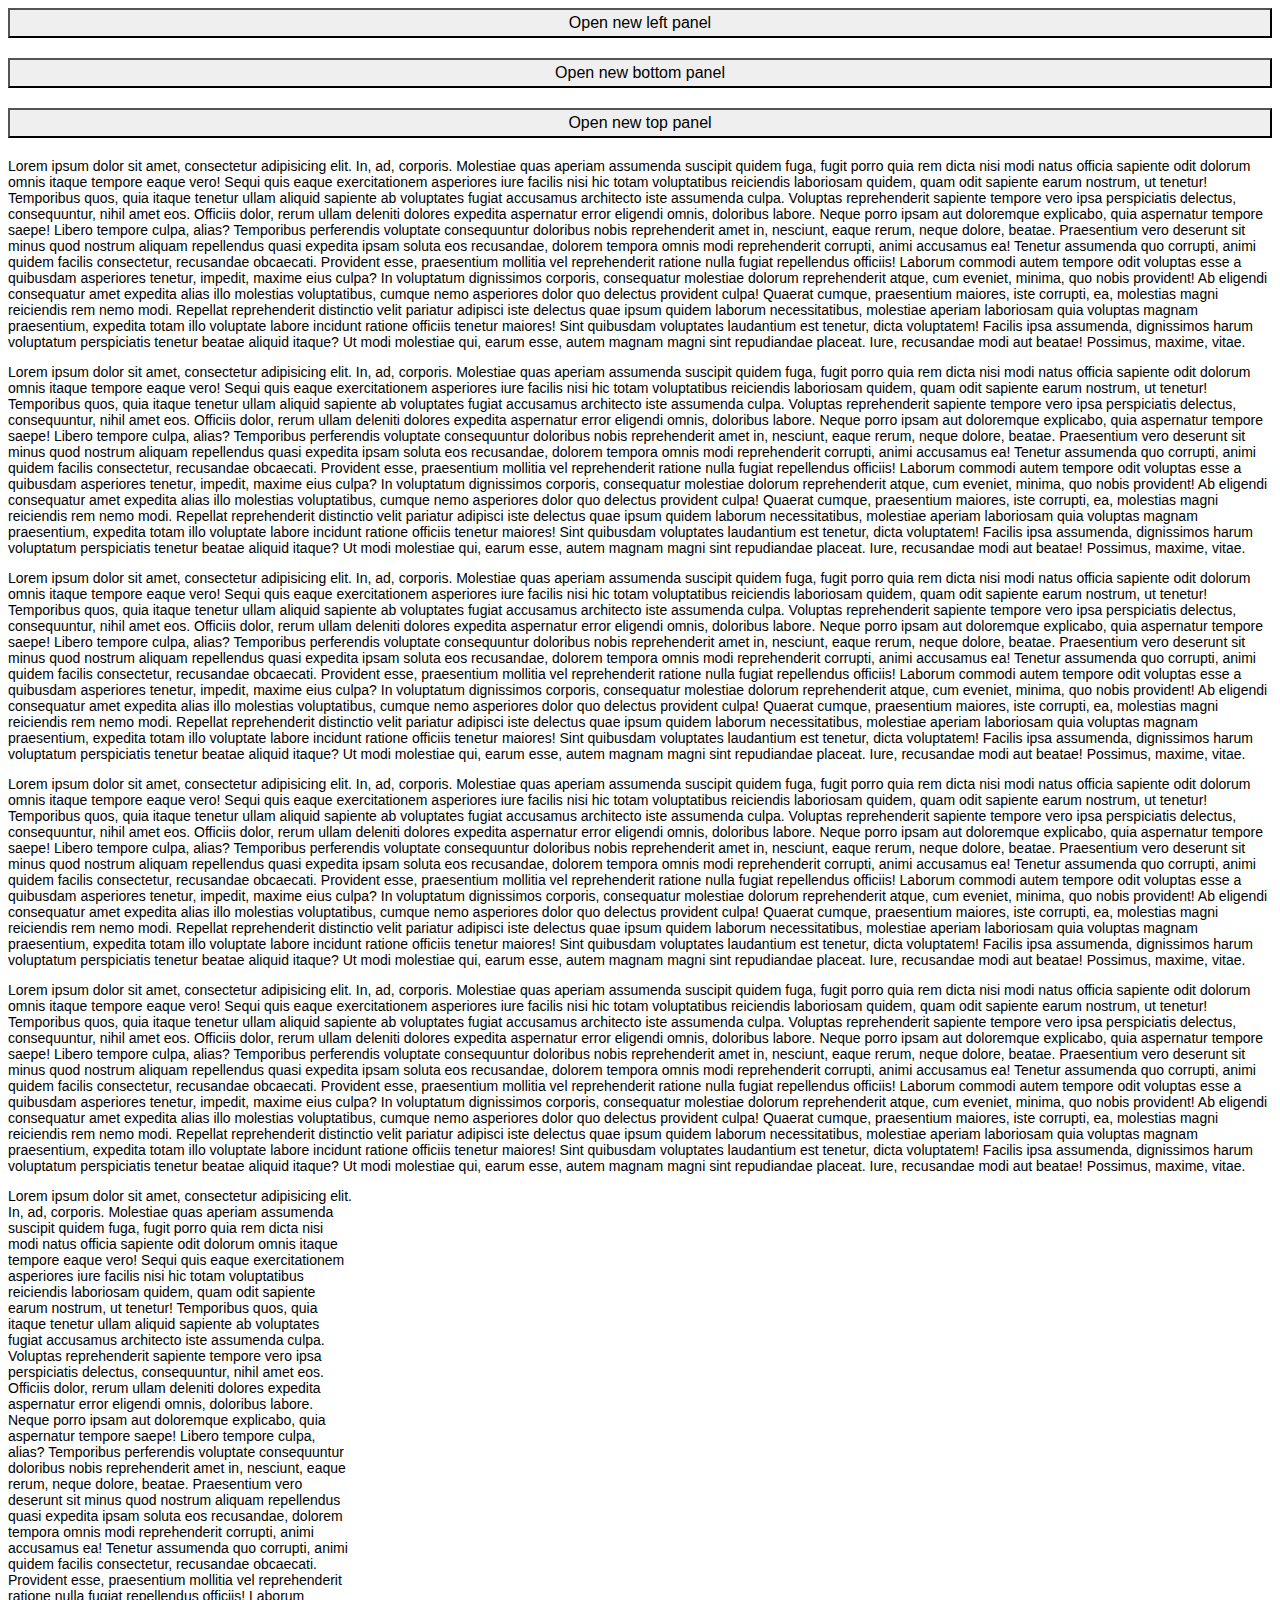
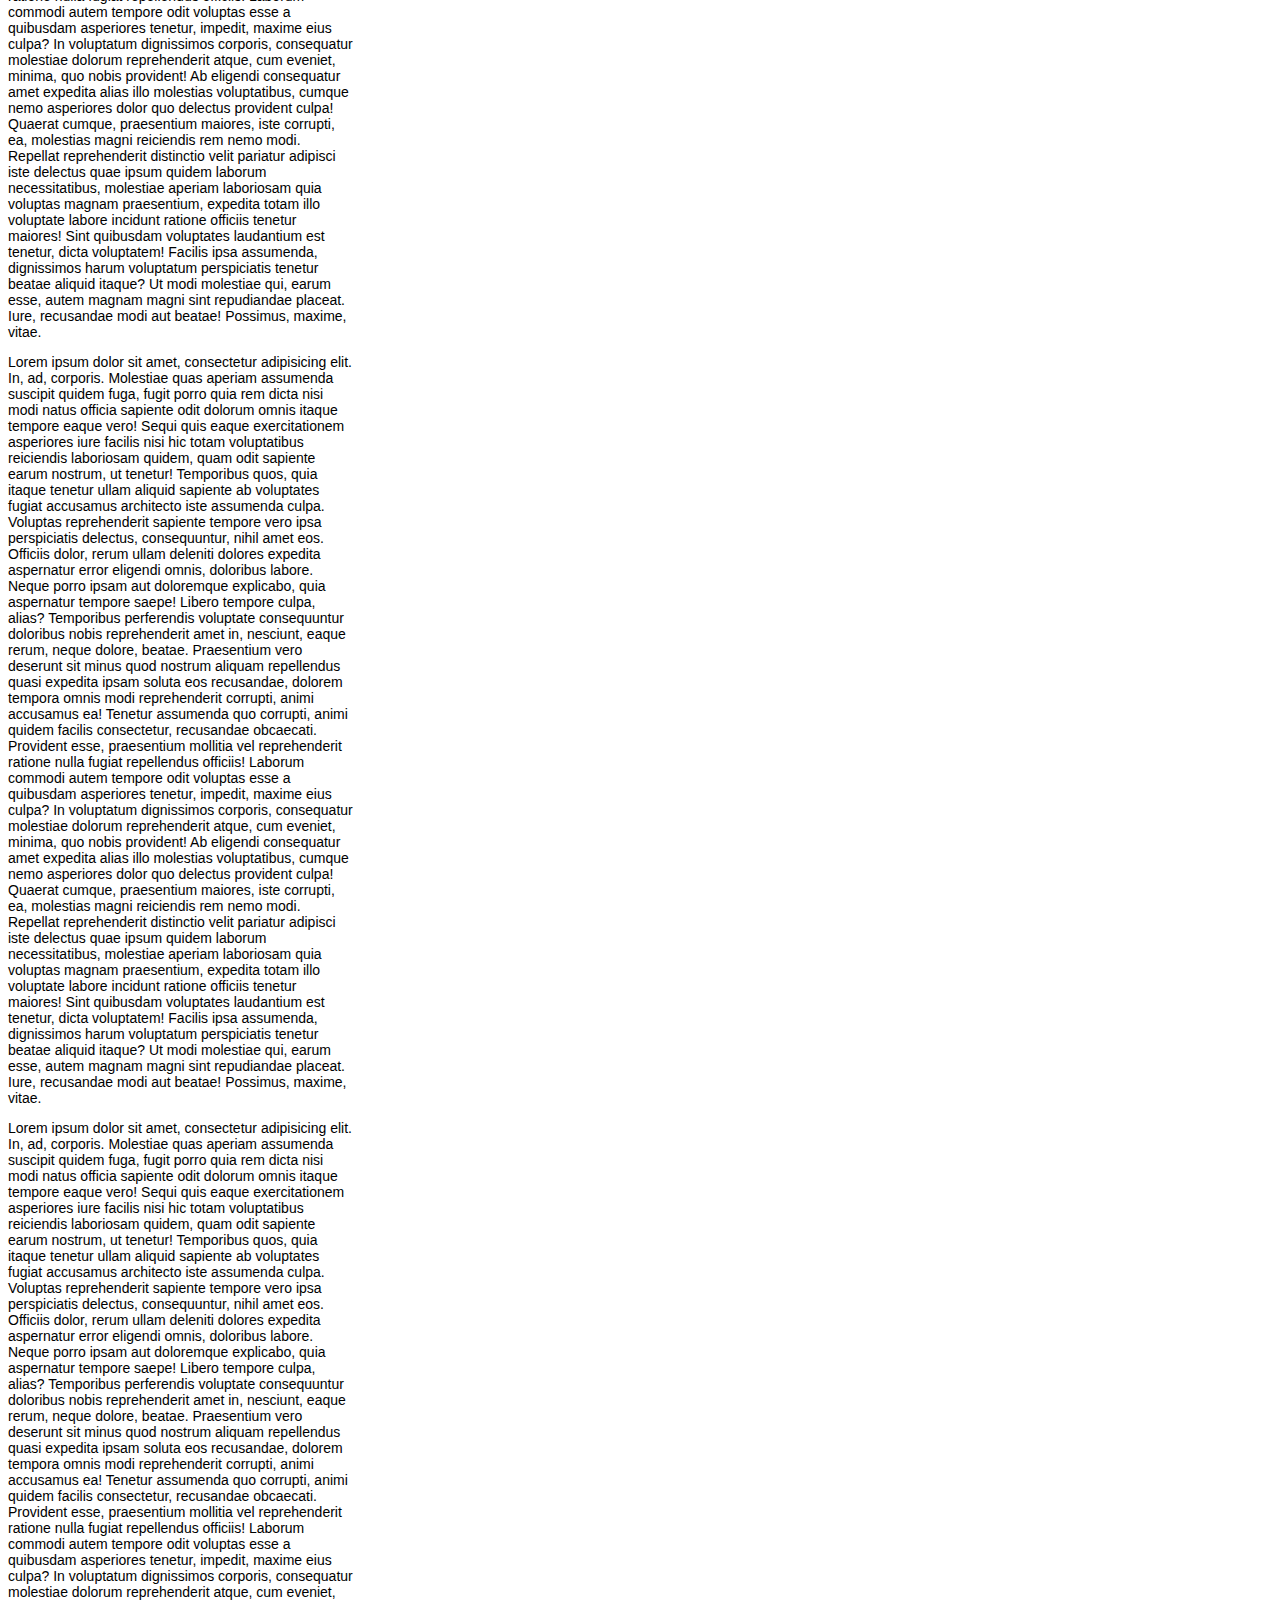
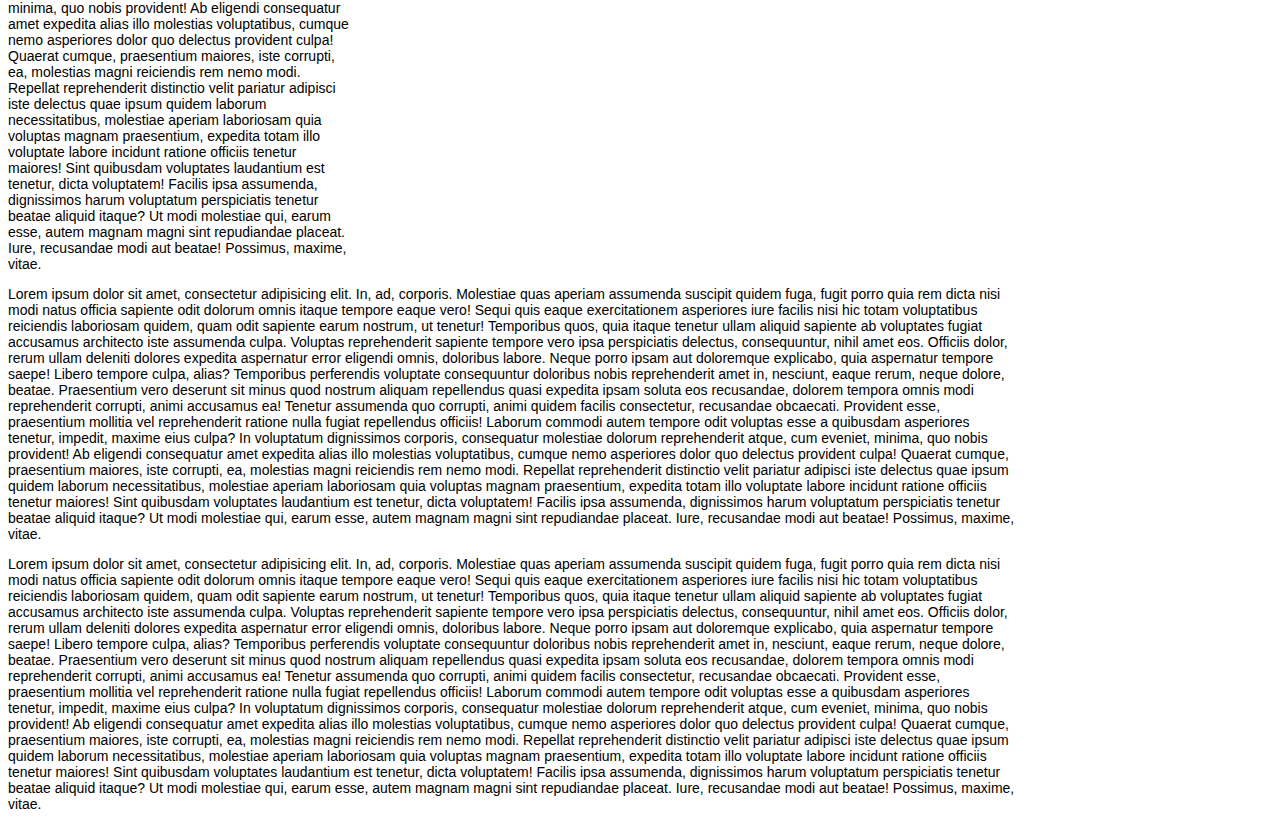
==== commit f6137bd4: "listen move on content only" ====
--- a/example/index.html
+++ b/example/index.html
@@ -18,6 +18,11 @@
 			<p>Lorem ipsum dolor sit amet, consectetur adipisicing elit. In, ad, corporis. Molestiae quas aperiam assumenda suscipit quidem fuga, fugit porro quia rem dicta nisi modi natus officia sapiente odit dolorum omnis itaque tempore eaque vero! Sequi quis eaque exercitationem asperiores iure facilis nisi hic totam voluptatibus reiciendis laboriosam quidem, quam odit sapiente earum nostrum, ut tenetur! Temporibus quos, quia itaque tenetur ullam aliquid sapiente ab voluptates fugiat accusamus architecto iste assumenda culpa. Voluptas reprehenderit sapiente tempore vero ipsa perspiciatis delectus, consequuntur, nihil amet eos. Officiis dolor, rerum ullam deleniti dolores expedita aspernatur error eligendi omnis, doloribus labore. Neque porro ipsam aut doloremque explicabo, quia aspernatur tempore saepe! Libero tempore culpa, alias? Temporibus perferendis voluptate consequuntur doloribus nobis reprehenderit amet in, nesciunt, eaque rerum, neque dolore, beatae. Praesentium vero deserunt sit minus quod nostrum aliquam repellendus quasi expedita ipsam soluta eos recusandae, dolorem tempora omnis modi reprehenderit corrupti, animi accusamus ea! Tenetur assumenda quo corrupti, animi quidem facilis consectetur, recusandae obcaecati. Provident esse, praesentium mollitia vel reprehenderit ratione nulla fugiat repellendus officiis! Laborum commodi autem tempore odit voluptas esse a quibusdam asperiores tenetur, impedit, maxime eius culpa? In voluptatum dignissimos corporis, consequatur molestiae dolorum reprehenderit atque, cum eveniet, minima, quo nobis provident! Ab eligendi consequatur amet expedita alias illo molestias voluptatibus, cumque nemo asperiores dolor quo delectus provident culpa! Quaerat cumque, praesentium maiores, iste corrupti, ea, molestias magni reiciendis rem nemo modi. Repellat reprehenderit distinctio velit pariatur adipisci iste delectus quae ipsum quidem laborum necessitatibus, molestiae aperiam laboriosam quia voluptas magnam praesentium, expedita totam illo voluptate labore incidunt ratione officiis tenetur maiores! Sint quibusdam voluptates laudantium est tenetur, dicta voluptatem! Facilis ipsa assumenda, dignissimos harum voluptatum perspiciatis tenetur beatae aliquid itaque? Ut modi molestiae qui, earum esse, autem magnam magni sint repudiandae placeat. Iure, recusandae modi aut beatae! Possimus, maxime, vitae.    </p>
 			<p>Lorem ipsum dolor sit amet, consectetur adipisicing elit. In, ad, corporis. Molestiae quas aperiam assumenda suscipit quidem fuga, fugit porro quia rem dicta nisi modi natus officia sapiente odit dolorum omnis itaque tempore eaque vero! Sequi quis eaque exercitationem asperiores iure facilis nisi hic totam voluptatibus reiciendis laboriosam quidem, quam odit sapiente earum nostrum, ut tenetur! Temporibus quos, quia itaque tenetur ullam aliquid sapiente ab voluptates fugiat accusamus architecto iste assumenda culpa. Voluptas reprehenderit sapiente tempore vero ipsa perspiciatis delectus, consequuntur, nihil amet eos. Officiis dolor, rerum ullam deleniti dolores expedita aspernatur error eligendi omnis, doloribus labore. Neque porro ipsam aut doloremque explicabo, quia aspernatur tempore saepe! Libero tempore culpa, alias? Temporibus perferendis voluptate consequuntur doloribus nobis reprehenderit amet in, nesciunt, eaque rerum, neque dolore, beatae. Praesentium vero deserunt sit minus quod nostrum aliquam repellendus quasi expedita ipsam soluta eos recusandae, dolorem tempora omnis modi reprehenderit corrupti, animi accusamus ea! Tenetur assumenda quo corrupti, animi quidem facilis consectetur, recusandae obcaecati. Provident esse, praesentium mollitia vel reprehenderit ratione nulla fugiat repellendus officiis! Laborum commodi autem tempore odit voluptas esse a quibusdam asperiores tenetur, impedit, maxime eius culpa? In voluptatum dignissimos corporis, consequatur molestiae dolorum reprehenderit atque, cum eveniet, minima, quo nobis provident! Ab eligendi consequatur amet expedita alias illo molestias voluptatibus, cumque nemo asperiores dolor quo delectus provident culpa! Quaerat cumque, praesentium maiores, iste corrupti, ea, molestias magni reiciendis rem nemo modi. Repellat reprehenderit distinctio velit pariatur adipisci iste delectus quae ipsum quidem laborum necessitatibus, molestiae aperiam laboriosam quia voluptas magnam praesentium, expedita totam illo voluptate labore incidunt ratione officiis tenetur maiores! Sint quibusdam voluptates laudantium est tenetur, dicta voluptatem! Facilis ipsa assumenda, dignissimos harum voluptatum perspiciatis tenetur beatae aliquid itaque? Ut modi molestiae qui, earum esse, autem magnam magni sint repudiandae placeat. Iure, recusandae modi aut beatae! Possimus, maxime, vitae.    </p>
 			<p>Lorem ipsum dolor sit amet, consectetur adipisicing elit. In, ad, corporis. Molestiae quas aperiam assumenda suscipit quidem fuga, fugit porro quia rem dicta nisi modi natus officia sapiente odit dolorum omnis itaque tempore eaque vero! Sequi quis eaque exercitationem asperiores iure facilis nisi hic totam voluptatibus reiciendis laboriosam quidem, quam odit sapiente earum nostrum, ut tenetur! Temporibus quos, quia itaque tenetur ullam aliquid sapiente ab voluptates fugiat accusamus architecto iste assumenda culpa. Voluptas reprehenderit sapiente tempore vero ipsa perspiciatis delectus, consequuntur, nihil amet eos. Officiis dolor, rerum ullam deleniti dolores expedita aspernatur error eligendi omnis, doloribus labore. Neque porro ipsam aut doloremque explicabo, quia aspernatur tempore saepe! Libero tempore culpa, alias? Temporibus perferendis voluptate consequuntur doloribus nobis reprehenderit amet in, nesciunt, eaque rerum, neque dolore, beatae. Praesentium vero deserunt sit minus quod nostrum aliquam repellendus quasi expedita ipsam soluta eos recusandae, dolorem tempora omnis modi reprehenderit corrupti, animi accusamus ea! Tenetur assumenda quo corrupti, animi quidem facilis consectetur, recusandae obcaecati. Provident esse, praesentium mollitia vel reprehenderit ratione nulla fugiat repellendus officiis! Laborum commodi autem tempore odit voluptas esse a quibusdam asperiores tenetur, impedit, maxime eius culpa? In voluptatum dignissimos corporis, consequatur molestiae dolorum reprehenderit atque, cum eveniet, minima, quo nobis provident! Ab eligendi consequatur amet expedita alias illo molestias voluptatibus, cumque nemo asperiores dolor quo delectus provident culpa! Quaerat cumque, praesentium maiores, iste corrupti, ea, molestias magni reiciendis rem nemo modi. Repellat reprehenderit distinctio velit pariatur adipisci iste delectus quae ipsum quidem laborum necessitatibus, molestiae aperiam laboriosam quia voluptas magnam praesentium, expedita totam illo voluptate labore incidunt ratione officiis tenetur maiores! Sint quibusdam voluptates laudantium est tenetur, dicta voluptatem! Facilis ipsa assumenda, dignissimos harum voluptatum perspiciatis tenetur beatae aliquid itaque? Ut modi molestiae qui, earum esse, autem magnam magni sint repudiandae placeat. Iure, recusandae modi aut beatae! Possimus, maxime, vitae.    </p>
+			<div class="bugless-panel left" id="left-panel2">
+				<div class="inner">
+					<p>Lorem ipsum dolor sit amet, consectetur adipisicing elit. In, ad, corporis. Molestiae quas aperiam assumenda suscipit quidem fuga, fugit porro quia rem dicta nisi modi natus officia sapiente odit dolorum omnis itaque tempore eaque vero! Sequi quis eaque exercitationem asperiores iure facilis nisi hic totam voluptatibus reiciendis laboriosam quidem, quam odit sapiente earum nostrum, ut tenetur! Temporibus quos, quia itaque tenetur ullam aliquid sapiente ab voluptates fugiat accusamus architecto iste assumenda culpa. Voluptas reprehenderit sapiente tempore vero ipsa perspiciatis delectus, consequuntur, nihil amet eos. Officiis dolor, rerum ullam deleniti dolores expedita aspernatur error eligendi omnis, doloribus labore. Neque porro ipsam aut doloremque explicabo, quia aspernatur tempore saepe! Libero tempore culpa, alias? Temporibus perferendis voluptate consequuntur doloribus nobis reprehenderit amet in, nesciunt, eaque rerum, neque dolore, beatae. Praesentium vero deserunt sit minus quod nostrum aliquam repellendus quasi expedita ipsam soluta eos recusandae, dolorem tempora omnis modi reprehenderit corrupti, animi accusamus ea! Tenetur assumenda quo corrupti, animi quidem facilis consectetur, recusandae obcaecati. Provident esse, praesentium mollitia vel reprehenderit ratione nulla fugiat repellendus officiis! Laborum commodi autem tempore odit voluptas esse a quibusdam asperiores tenetur, impedit, maxime eius culpa? In voluptatum dignissimos corporis, consequatur molestiae dolorum reprehenderit atque, cum eveniet, minima, quo nobis provident! Ab eligendi consequatur amet expedita alias illo molestias voluptatibus, cumque nemo asperiores dolor quo delectus provident culpa! Quaerat cumque, praesentium maiores, iste corrupti, ea, molestias magni reiciendis rem nemo modi. Repellat reprehenderit distinctio velit pariatur adipisci iste delectus quae ipsum quidem laborum necessitatibus, molestiae aperiam laboriosam quia voluptas magnam praesentium, expedita totam illo voluptate labore incidunt ratione officiis tenetur maiores! Sint quibusdam voluptates laudantium est tenetur, dicta voluptatem! Facilis ipsa assumenda, dignissimos harum voluptatum perspiciatis tenetur beatae aliquid itaque? Ut modi molestiae qui, earum esse, autem magnam magni sint repudiandae placeat. Iure, recusandae modi aut beatae! Possimus, maxime, vitae.    </p>
+				</div>
+			</div>
 		</div>
 
 		<div class="bugless-panel left" id="left-panel">
